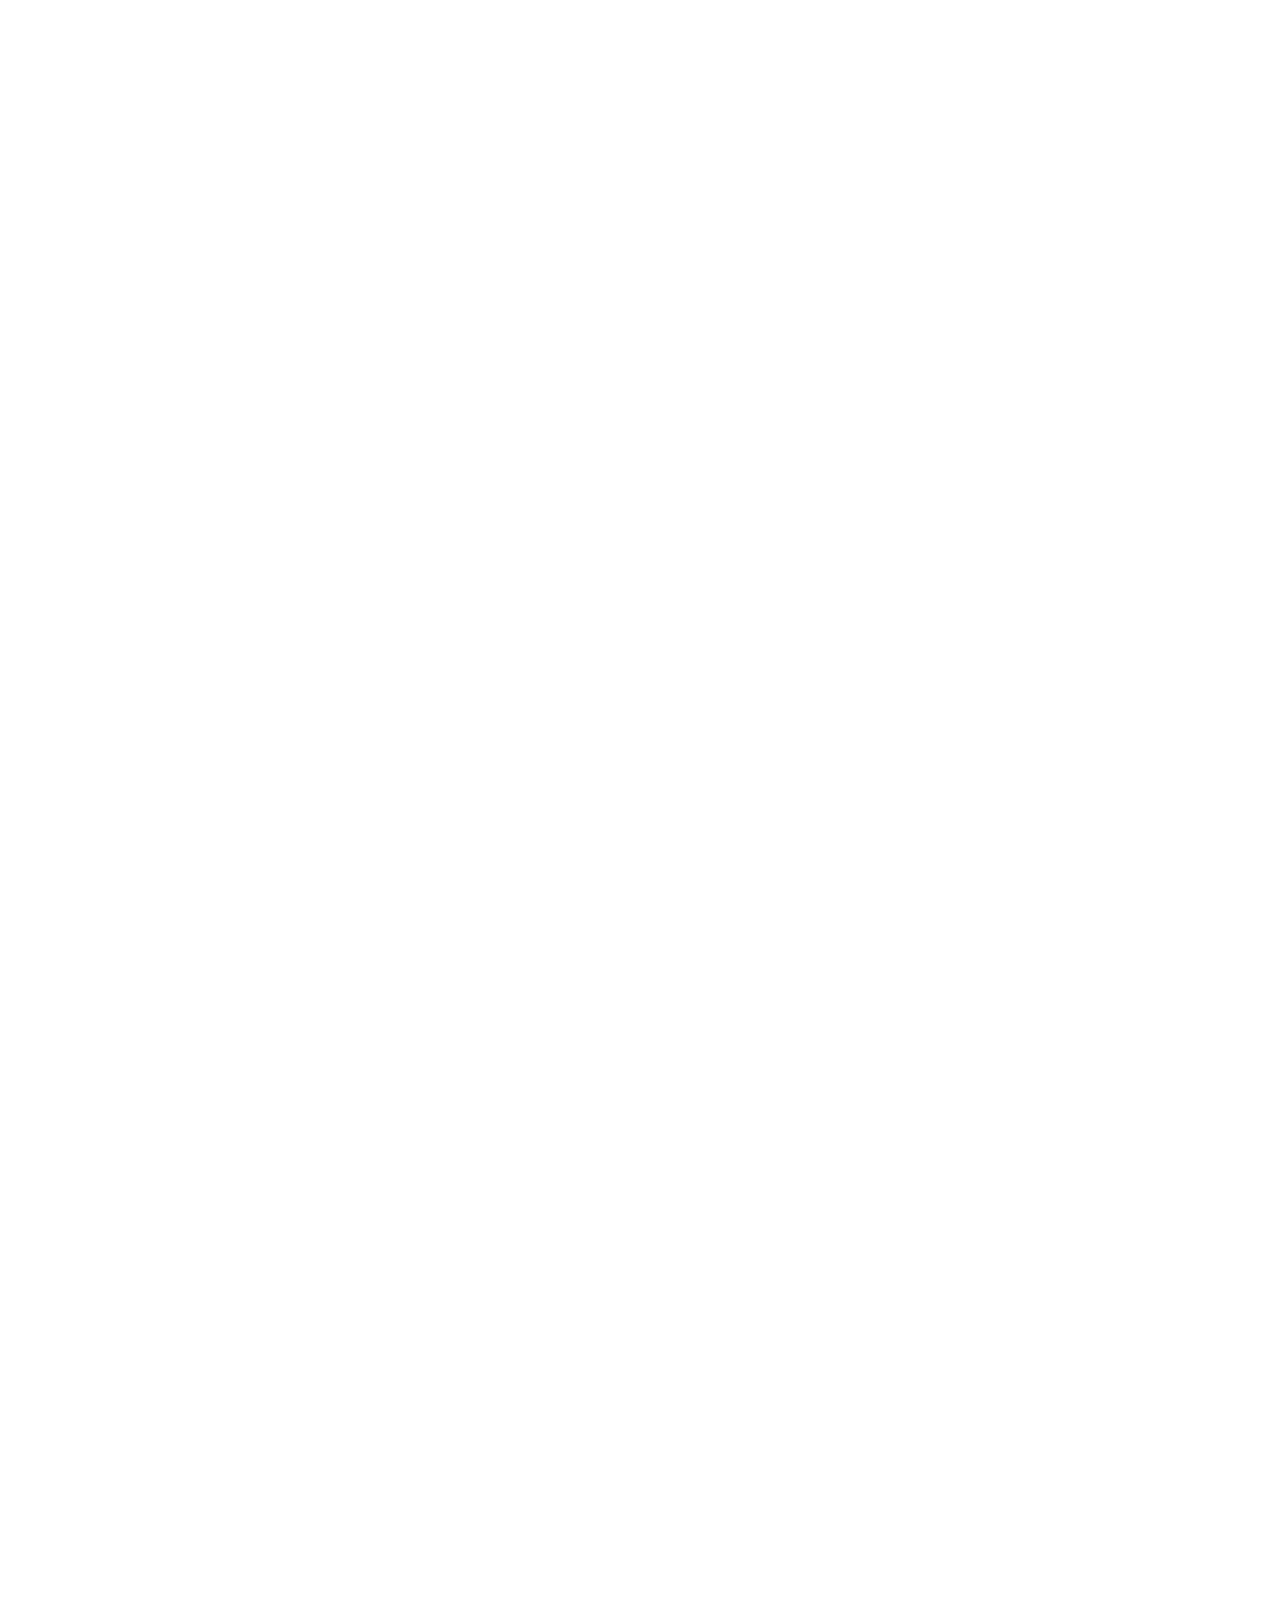
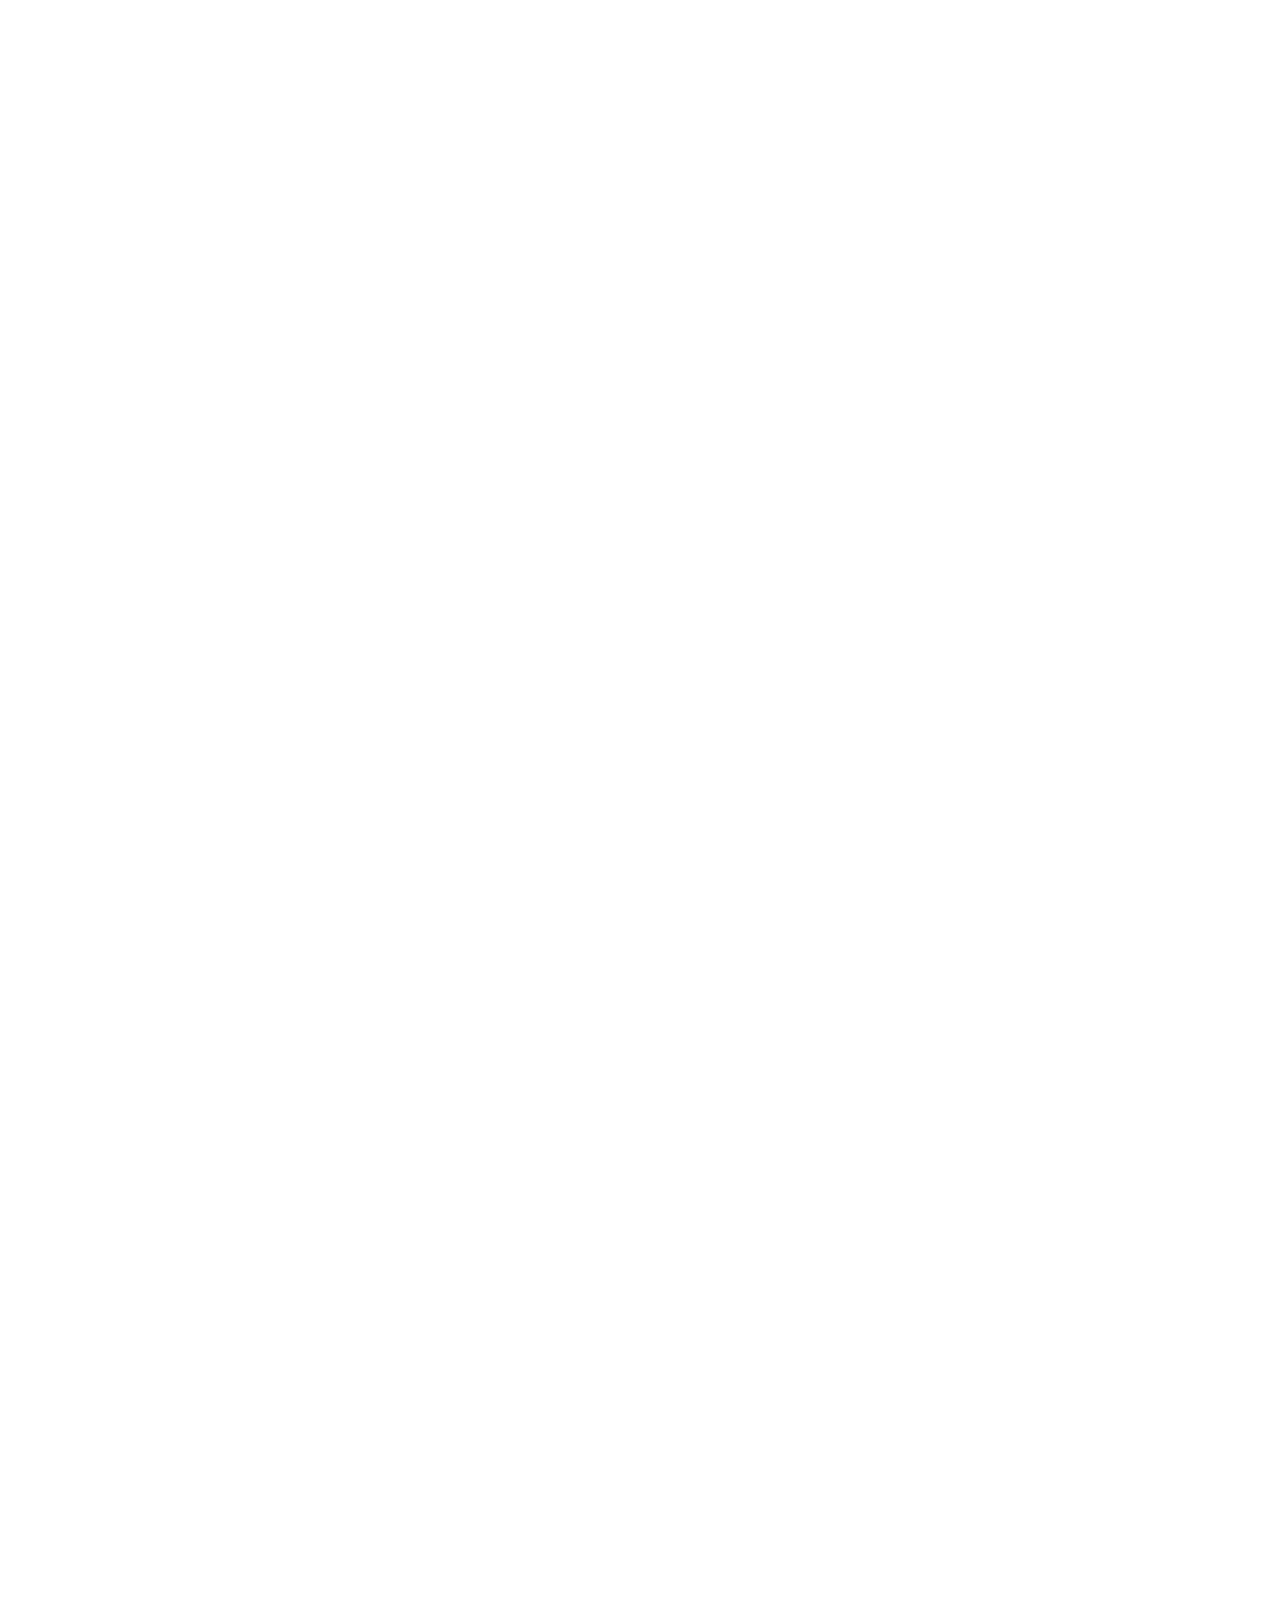
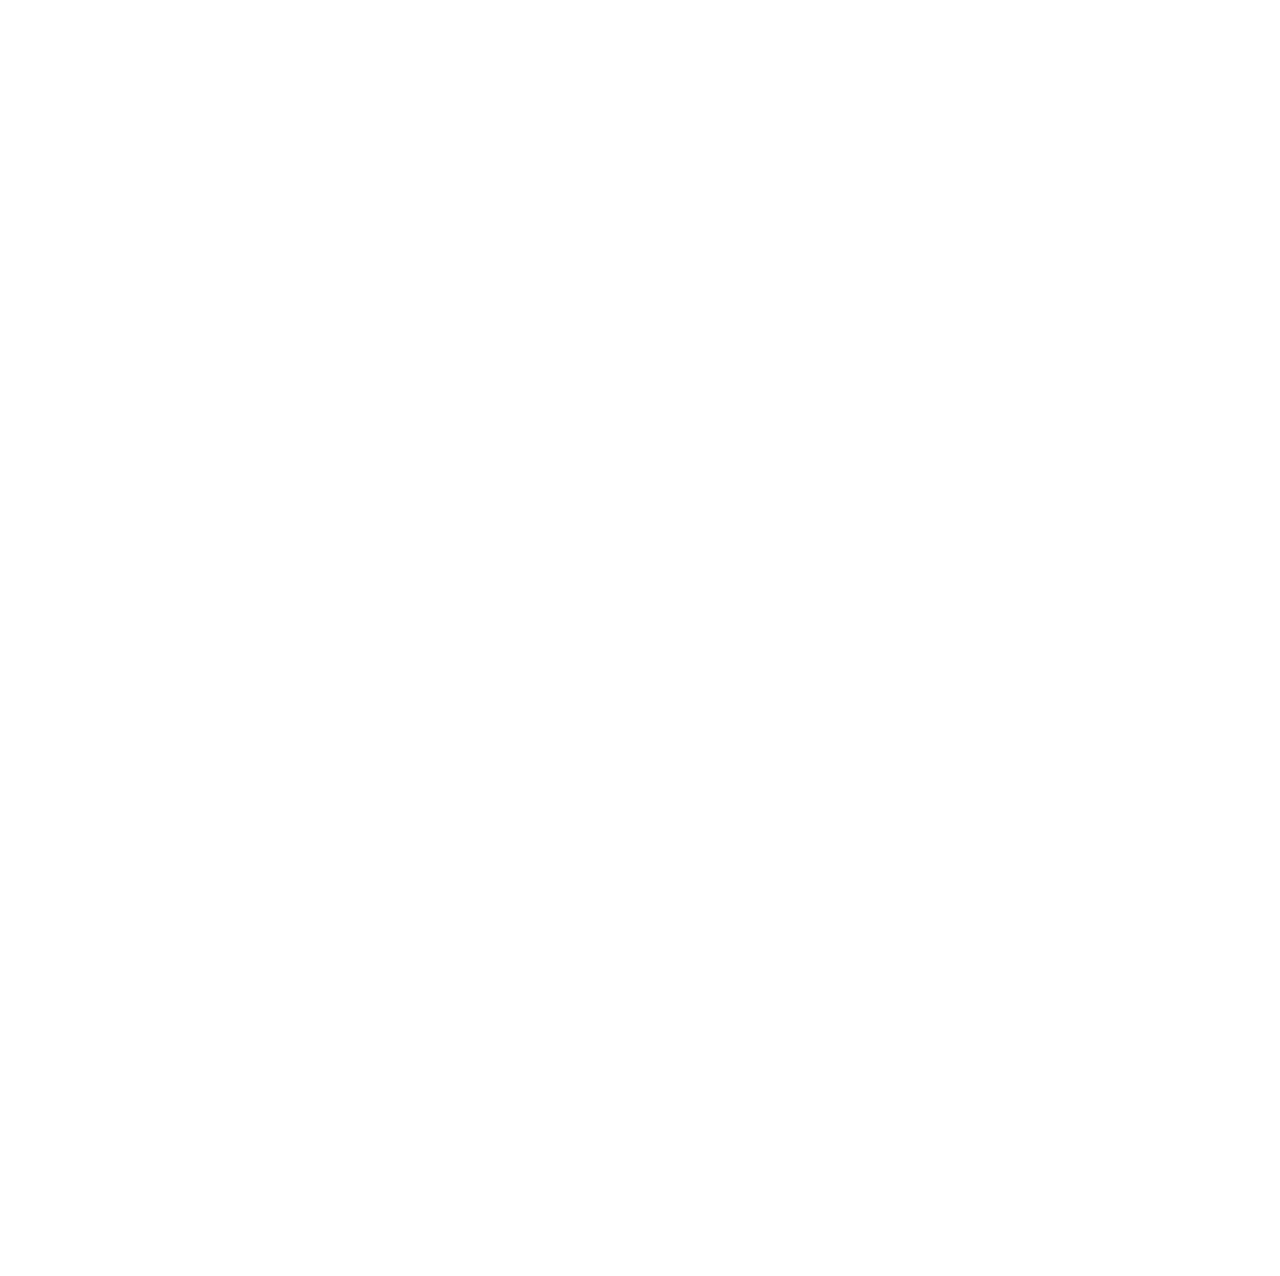
==== about.html @ f7b5b07b "first commit, template structure up" ====
<!DOCTYPE html>
<html lang="en">

<head>
    <!-- GENERAL -->
    <meta charset="UTF-8">
    <title>Amandalynn Jones</title>
    <meta name="viewport" content="width=device-width, initial-scale=1">
    <meta name="generator" content="HTML5 Template">

    <!-- OTHER CSS STYLES -->
    <link rel="stylesheet" href="css/bootstrap.min.css">
    <link rel="stylesheet" href="css/bootstrap-theme.min.css">
    <link rel="stylesheet" href="css/elegant-font.css">
    <link rel="stylesheet" href="css/custom-icons.css">
    <link rel="stylesheet" href="css/magnific-popup.css">
    <link rel="stylesheet" href="css/animsition.min.css">
    <link rel="stylesheet" href="css/owl.carousel.css">

    <!-- THEME CSS STYLES -->
    <link rel="stylesheet" href="css/styles.css">

    <!-- FAVICON -->
    <link rel="shortcut icon" type="image/x-icon" href="images/favicon.ico">

    <!--[if lt IE 9]>
    <script src="//cdnjs.cloudflare.com/ajax/libs/html5shiv/3.7.2/html5shiv.min.js"></script>
    <![endif]-->
</head>

<body class="animsition">
<!-- OVERLAY NAVIGATION -->
<div id="nav_overlay" class="menu_overlay">

    <div class="nav-overlay-header">
        <div class="container">
            <div class="row">
                <div class="col-xs-12">
                    <div class="menu close_btn">
                        <a href="#">
                            <span data-icon="&#x4d;"></span>
                        </a>
                    </div>
                </div>
            </div>
        </div>
    </div>

    <div class="nav-overlay-content">
        <div class="container">
            <div class="row">
                <div class="col-xs-12">
                    <nav>
                        <ul>
                            <li><a href="index.html" title="Start">Home</a></li>
                            <li><a href="gallery-categories.html" title="Photos">Photos</a></li>
                            <li><a href="blog.html" title="Blog">Blog</a></li>
                            <li><a href="contact.html" title="Contact">Contact</a></li>
                            <li class="active"><a href="about.html" title="About me">About me</a></li>
                        </ul>
                    </nav>
                </div>
            </div>
        </div>
    </div>

    <footer class="menu_footer">
        <div class="container">
            <div class="row">
                <div class="col-xs-12">

                    <!-- Copyright informations -->
                    <!-- <div class="copyright">
                        <p>Made by <a href="https://themeforest.net/user/prestahome" title="PrestaHome">PrestaHome</a> . All rights reserved
                            2016
                        </p> -->
                    </div>
                </div>
            </div>
        </div>
    </footer>

</div>
<!-- end OVERLAY NAVIGATION -->


<!-- HEADER -->
<header>
    <div class="container">
        <div class="row">
            <div class="col-xs-12">
                <div class="logo"><a href="index.html" title="Best">AJ</a></div>
                <div class="menu">
                        <a href="#">
                            <span data-icon="&#x61;"></span>
                        </a>
                    </div>
            </div>
        </div>
    </div>
</header>
<!-- end HEADER -->


<!-- MY NAME IS -->
<section class="mynameis">
    <div class="container">
        <div class="row">

            <div class="section-title">
              <h2><span id="slider-animation-2"></span></h2>
              <hr class="small-line">
              <h1>Amandalynn <strong>Jones</strong></h1>


            </div>

            <div class="col-lg-offset-2 col-lg-8 col-sm-offset-1 col-sm-10 col-xs-12">
                <p class="mynameis-txt">
                    Lorem ipsum dolor sit amet, consectetur adipisicing elit, sed do eiusmod tempor incididunt ut labore
                    et dolore magna aliqua. Ut enim ad minim veniam, quis nostrud exercitation ullamco laboris nisi ut
                    aliquip ex ea commodo consequat. Duis aute irure dolor in reprehenderit in voluptate velit esse
                    cillum dolore eu fugiat nulla pariatur. Excepteur sint occaecat cupidatat non proident, sunt in
                    culpa qui officia deserunt mollit anim id est laborum. Sed ut perspiciatis unde omnis iste natus
                    error sit voluptatem accusantium doloremque laudantium.
                </p>

                <img src="images/amanda.jpg" data-rjs="2" alt="Amandalynn Jones">
            </div>

        </div>
    </div>
</section>
<!-- end MY NAME IS -->

<!-- I CAN -->
<section class="ican">
    <div class="container">
        <div class="row">

            <div class="section-title">
                <h1>Skills</h1>
            </div>

            <ul class="ican-nav col-xs-12">
                <li>
                    <a href="#" title="Portraits">
                        <span class="icon-male-user"></span>
                        <h2>Marketing</h2>
                    </a>
                </li>
                <li class="active" title="Photo Session">
                    <a href="#">
                        <span class="icon-photo"></span>
                        <h2>Photography</h2>
                    </a>
                </li>
                <li>
                    <a href="#" title="Retouch">
                        <span class="icon-note"></span>
                        <h2>Design</h2>
                    </a>
                </li>
                <li>
                    <a href="#" title="Albums">
                        <span class="icon-opened-book"></span>
                        <h2>Writing</h2>
                    </a>
                </li>
            </ul>

            <div class="ican-content col-sm-offset-1 col-sm-10 col-xs-12">
                <p>
                    Lorem ipsum dolor sit amet, consectetur adipisicing elit, sed do eiusmod tempor incididunt ut labore
                    et dolore magna aliqua. Ut enim ad minim veniam, quis nostrud exercitation ullamco laboris nisi ut
                    aliquip ex ea commodo consequat. Duis aute irure dolor in reprehenderit in voluptate velit esse
                    cillum dolore eu fugiat nulla pariatur. Excepteur sint occaecat cupidatat non proident.
                </p>
                <img src="images/ican-portraits.jpg" data-rjs="2" alt="Portrait">
            </div>

        </div>
    </div>
</section>
<!-- end I CAN -->


<!-- WHAT CLIENTS SAY -->
<div class="cv-opinion">
    <div class="container">
        <div class="row">

            <section class="cv col-sm-6 col-xs-12">
                <div>
                    <img src="images/my-cv.jpg" data-rjs="2" alt="Cv">
                </div>
                <h2>My<span>CV</span></h2>
                <a class="animsition-link btn-normal" href="#" title="Download CV">Download</a>
            </section>

            <section class="col-sm-6 col-xs-12">
                <div class="opinion">
                    <div class="section-title">
                        <h1 class="section-title">What my clients say</h1>
                    </div>
                    <div class="opinions">
                        <blockquote>
                            <p><span class="addition">“L</span>orem ipsum dolor sit amet, consectetur adipisicing
                                elit,
                                sed do eiusmod tempor incididunt
                                ut labore et dolore magna aliqua. Ut enim ad minim veniam, quis nostrud. Duis aute
                                irure
                                dolor in reprehenderit in voluptate velit esse cillum dolore eu fugiat nulla
                                pariatur."
                                <span class="author">- Cristiano Ronaldo</span></p>
                        </blockquote>
                        <blockquote>
                            <p><span class="addition">“L</span>orem ipsum dolor sit amet, consectetur adipisicing
                                elit,
                                sed do eiusmod tempor incididunt
                                ut labore et dolore magna aliqua. Ut enim ad minim veniam, quis nostrud. Duis aute
                                irure
                                dolor in reprehenderit in voluptate velit esse cillum dolore eu fugiat nulla
                                pariatur."
                                <span class="author">- Cristiano Ronaldo</span></p>
                        </blockquote>
                        <blockquote>
                            <p><span class="addition">“L</span>orem ipsum dolor sit amet, consectetur adipisicing
                                elit,
                                sed do eiusmod tempor incididunt
                                ut labore et dolore magna aliqua. Ut enim ad minim veniam, quis nostrud. Duis aute
                                irure
                                dolor in reprehenderit in voluptate velit esse cillum dolore eu fugiat nulla
                                pariatur."
                                <span class="author">- Cristiano Ronaldo</span></p>
                        </blockquote>
                    </div>
                </div>

            </section>

        </div>
    </div>
</div>
<!-- end WHAT CLIENTS SAY -->

<!-- SOCIALS -->
<section class="socials">
    <div class="container">

        <div class="section-title">
            <h1>Socials</h1>
        </div>

        <ul class="row">
            <li class="col-md-3 col-xs-6">
                <span class="icon icon-facebook"></span>
                <div>
                    <p class="nickname"><a href="#" title="Facebook Profile best.09">best.09</a></p>
                    <p class="social-type">Facebook</p>
                    <a href="#"><span data-icon="&#xe106;"></span> Like me!</a>
                </div>
            </li>
            <li class="col-md-3 col-xs-6">
                <span class="icon icon-twitter"></span>
                <div>
                    <p class="nickname"><a href="#" title="Twitter Profile best.09">mylogin</a></p>
                    <p class="social-type">Twitter</p>
                    <a href="#"><span class="icon-twitter"></span> Tweet it!</a>
                </div>
            </li>
            <li class="col-md-3 col-xs-6">
                <span class="icon icon-dribbble"></span>
                <div>
                    <p class="nickname"><a href="#" title="Dribbble Profile best.09">best009</a></p>
                    <p class="social-type">Dribbble</p>
                    <a href="#"><span data-icon="&#x24;"></span> Follow me!</a>
                </div>
            </li>
            <li class="col-md-3 col-xs-6">
                <span class="icon icon-youtube"></span>
                <div>
                    <p class="nickname"><a href="#" title="Youtube Profile best.09">mylogin</a></p>
                    <p class="social-type">Youtube</p>
                    <a href="#"><span data-icon="&#x24;"></span> Subscribe!</a>
                </div>
            </li>
        </ul>

    </div>
</section>
<!-- end SOCIALS -->


<!-- SECTION -->
<section class="newsletter">
    <div class="container">
        <div class="section-wrapper col-xs-12">

            <div class="section-title">
                <h1>Connect</h1>
            </div>

            <!-- Newsletter Form -->
            <form id="newsletter-form" action="" method="get">
                <div class="row">
                    <div class="col-md-offset-4 col-md-4 col-sm-offset-3 col-sm-6 col-xs-offset-1 col-xs-10">
                        <input id="email" class="form-field" name="email" type="email" placeholder="Your Email">
                    </div>
                    <div class="more col-xs-12">
                        <a class="animsition-link btn-normal btn-grey" href="#" title="Subscribe me">Stick With Me</a>
                    </div>
                </div>
            </form>

        </div>
    </div>
</section>
<!-- end SECTION -->

<div class="clear">

</div>


<!-- FOOTER -->
<footer>
    <div class="container">
        <div class="row">
            <div class="col-xs-12">
                <!-- Logo -->
                <div class="logo"><a href="index.html" title="Best">AJ</a></div>

                <!-- Social icons -->
                <div class="socials">
                    <ul>
                        <li><a href="#" title="Facebook"><span data-icon="&#xe093;"></span></a></li>
                        <li><a href="#" title="Twitter"><span data-icon="&#xe094;"></span></a></li>
                        <li><a href="#" title="Instagram"><span data-icon="&#xe09a;"></span></a></li>
                        <!-- <li><a href="#" title="Dribbble"><span data-icon="&#xe09b;"></span></a></li> -->
                        <li><a href="#" title="Flickr"><span data-icon="&#xe0a6;"></span></a></li>
                        <li><a href="#" title="LinkedIn"><span data-icon="&#xe09d;"></span></a></li>
                        <li><a href="#" title="Pinterest"><span data-icon="&#xe095;"></span></a></li>
                    </ul>
                </div>

                <!-- Contact details -->
                <address class="footer-contact">
                    <p>+1 808-008-0008, amandalynn@fakeemail.com</p>
                    <p>4678 poopy butt, 90001 Los Angeles</p>
                </address>

                <!-- Copyright informations -->
                <div class="copyright">
                    <p>Aestheke Inc</p>
                </div>
            </div>
        </div>
    </div>
</footer>
<!-- end FOOTER -->


<!-- JAVASCRIPT PLUGINS -->
<script type="text/javascript" src="js/jquery-1.12.0.min.js"></script>
<script type="text/javascript" src="js/jquery.magnific-popup.min.js"></script>
<script type="text/javascript" src="js/typed.js"></script>
<script type="text/javascript" src="js/animsition.min.js"></script>
<script type="text/javascript" src="js/owl.carousel.min.js"></script>
<script type="text/javascript" src="js/masonry.pkgd.min.js"></script>
<script type="text/javascript" src="js/retina.min.js"></script>

<!-- THEME JAVASCRIPT -->
<script type="text/javascript" src="js/main.js"></script>

</body>

</html>
---- css/elegant-font.css ----
@font-face {
	font-family: 'ElegantIcons';
	src:url('fonts/ElegantIcons.eot');
	src:url('fonts/ElegantIcons.eot?#iefix') format('embedded-opentype'),
		url('fonts/ElegantIcons.woff') format('woff'),
		url('fonts/ElegantIcons.ttf') format('truetype'),
		url('fonts/ElegantIcons.svg#ElegantIcons') format('svg');
	font-weight: normal;
	font-style: normal;
}

/* Use the following CSS code if you want to use data attributes for inserting your icons */
[data-icon]:before {
	font-family: 'ElegantIcons';
	content: attr(data-icon);
	speak: none;
	font-weight: normal;
	font-variant: normal;
	text-transform: none;
	line-height: 1;
	-webkit-font-smoothing: antialiased;
	-moz-osx-font-smoothing: grayscale;
}

/* Use the following CSS code if you want to have a class per icon */
/*
Instead of a list of all class selectors,
you can use the generic selector below, but it's slower:
[class*="your-class-prefix"] {
*/
.arrow_up, .arrow_down, .arrow_left, .arrow_right, .arrow_left-up, .arrow_right-up, .arrow_right-down, .arrow_left-down, .arrow-up-down, .arrow_up-down_alt, .arrow_left-right_alt, .arrow_left-right, .arrow_expand_alt2, .arrow_expand_alt, .arrow_condense, .arrow_expand, .arrow_move, .arrow_carrot-up, .arrow_carrot-down, .arrow_carrot-left, .arrow_carrot-right, .arrow_carrot-2up, .arrow_carrot-2down, .arrow_carrot-2left, .arrow_carrot-2right, .arrow_carrot-up_alt2, .arrow_carrot-down_alt2, .arrow_carrot-left_alt2, .arrow_carrot-right_alt2, .arrow_carrot-2up_alt2, .arrow_carrot-2down_alt2, .arrow_carrot-2left_alt2, .arrow_carrot-2right_alt2, .arrow_triangle-up, .arrow_triangle-down, .arrow_triangle-left, .arrow_triangle-right, .arrow_triangle-up_alt2, .arrow_triangle-down_alt2, .arrow_triangle-left_alt2, .arrow_triangle-right_alt2, .arrow_back, .icon_minus-06, .icon_plus, .icon_close, .icon_check, .icon_minus_alt2, .icon_plus_alt2, .icon_close_alt2, .icon_check_alt2, .icon_zoom-out_alt, .icon_zoom-in_alt, .icon_search, .icon_box-empty, .icon_box-selected, .icon_minus-box, .icon_plus-box, .icon_box-checked, .icon_circle-empty, .icon_circle-slelected, .icon_stop_alt2, .icon_stop, .icon_pause_alt2, .icon_pause, .icon_menu, .icon_menu-square_alt2, .icon_menu-circle_alt2, .icon_ul, .icon_ol, .icon_adjust-horiz, .icon_adjust-vert, .icon_document_alt, .icon_documents_alt, .icon_pencil, .icon_pencil-edit_alt, .icon_pencil-edit, .icon_folder-alt, .icon_folder-open_alt, .icon_folder-add_alt, .icon_info_alt, .icon_error-oct_alt, .icon_error-circle_alt, .icon_error-triangle_alt, .icon_question_alt2, .icon_question, .icon_comment_alt, .icon_chat_alt, .icon_vol-mute_alt, .icon_volume-low_alt, .icon_volume-high_alt, .icon_quotations, .icon_quotations_alt2, .icon_clock_alt, .icon_lock_alt, .icon_lock-open_alt, .icon_key_alt, .icon_cloud_alt, .icon_cloud-upload_alt, .icon_cloud-download_alt, .icon_image, .icon_images, .icon_lightbulb_alt, .icon_gift_alt, .icon_house_alt, .icon_genius, .icon_mobile, .icon_tablet, .icon_laptop, .icon_desktop, .icon_camera_alt, .icon_mail_alt, .icon_cone_alt, .icon_ribbon_alt, .icon_bag_alt, .icon_creditcard, .icon_cart_alt, .icon_paperclip, .icon_tag_alt, .icon_tags_alt, .icon_trash_alt, .icon_cursor_alt, .icon_mic_alt, .icon_compass_alt, .icon_pin_alt, .icon_pushpin_alt, .icon_map_alt, .icon_drawer_alt, .icon_toolbox_alt, .icon_book_alt, .icon_calendar, .icon_film, .icon_table, .icon_contacts_alt, .icon_headphones, .icon_lifesaver, .icon_piechart, .icon_refresh, .icon_link_alt, .icon_link, .icon_loading, .icon_blocked, .icon_archive_alt, .icon_heart_alt, .icon_star_alt, .icon_star-half_alt, .icon_star, .icon_star-half, .icon_tools, .icon_tool, .icon_cog, .icon_cogs, .arrow_up_alt, .arrow_down_alt, .arrow_left_alt, .arrow_right_alt, .arrow_left-up_alt, .arrow_right-up_alt, .arrow_right-down_alt, .arrow_left-down_alt, .arrow_condense_alt, .arrow_expand_alt3, .arrow_carrot_up_alt, .arrow_carrot-down_alt, .arrow_carrot-left_alt, .arrow_carrot-right_alt, .arrow_carrot-2up_alt, .arrow_carrot-2dwnn_alt, .arrow_carrot-2left_alt, .arrow_carrot-2right_alt, .arrow_triangle-up_alt, .arrow_triangle-down_alt, .arrow_triangle-left_alt, .arrow_triangle-right_alt, .icon_minus_alt, .icon_plus_alt, .icon_close_alt, .icon_check_alt, .icon_zoom-out, .icon_zoom-in, .icon_stop_alt, .icon_menu-square_alt, .icon_menu-circle_alt, .icon_document, .icon_documents, .icon_pencil_alt, .icon_folder, .icon_folder-open, .icon_folder-add, .icon_folder_upload, .icon_folder_download, .icon_info, .icon_error-circle, .icon_error-oct, .icon_error-triangle, .icon_question_alt, .icon_comment, .icon_chat, .icon_vol-mute, .icon_volume-low, .icon_volume-high, .icon_quotations_alt, .icon_clock, .icon_lock, .icon_lock-open, .icon_key, .icon_cloud, .icon_cloud-upload, .icon_cloud-download, .icon_lightbulb, .icon_gift, .icon_house, .icon_camera, .icon_mail, .icon_cone, .icon_ribbon, .icon_bag, .icon_cart, .icon_tag, .icon_tags, .icon_trash, .icon_cursor, .icon_mic, .icon_compass, .icon_pin, .icon_pushpin, .icon_map, .icon_drawer, .icon_toolbox, .icon_book, .icon_contacts, .icon_archive, .icon_heart, .icon_profile, .icon_group, .icon_grid-2x2, .icon_grid-3x3, .icon_music, .icon_pause_alt, .icon_phone, .icon_upload, .icon_download, .social_facebook, .social_twitter, .social_pinterest, .social_googleplus, .social_tumblr, .social_tumbleupon, .social_wordpress, .social_instagram, .social_dribbble, .social_vimeo, .social_linkedin, .social_rss, .social_deviantart, .social_share, .social_myspace, .social_skype, .social_youtube, .social_picassa, .social_googledrive, .social_flickr, .social_blogger, .social_spotify, .social_delicious, .social_facebook_circle, .social_twitter_circle, .social_pinterest_circle, .social_googleplus_circle, .social_tumblr_circle, .social_stumbleupon_circle, .social_wordpress_circle, .social_instagram_circle, .social_dribbble_circle, .social_vimeo_circle, .social_linkedin_circle, .social_rss_circle, .social_deviantart_circle, .social_share_circle, .social_myspace_circle, .social_skype_circle, .social_youtube_circle, .social_picassa_circle, .social_googledrive_alt2, .social_flickr_circle, .social_blogger_circle, .social_spotify_circle, .social_delicious_circle, .social_facebook_square, .social_twitter_square, .social_pinterest_square, .social_googleplus_square, .social_tumblr_square, .social_stumbleupon_square, .social_wordpress_square, .social_instagram_square, .social_dribbble_square, .social_vimeo_square, .social_linkedin_square, .social_rss_square, .social_deviantart_square, .social_share_square, .social_myspace_square, .social_skype_square, .social_youtube_square, .social_picassa_square, .social_googledrive_square, .social_flickr_square, .social_blogger_square, .social_spotify_square, .social_delicious_square, .icon_printer, .icon_calulator, .icon_building, .icon_floppy, .icon_drive, .icon_search-2, .icon_id, .icon_id-2, .icon_puzzle, .icon_like, .icon_dislike, .icon_mug, .icon_currency, .icon_wallet, .icon_pens, .icon_easel, .icon_flowchart, .icon_datareport, .icon_briefcase, .icon_shield, .icon_percent, .icon_globe, .icon_globe-2, .icon_target, .icon_hourglass, .icon_balance, .icon_rook, .icon_printer-alt, .icon_calculator_alt, .icon_building_alt, .icon_floppy_alt, .icon_drive_alt, .icon_search_alt, .icon_id_alt, .icon_id-2_alt, .icon_puzzle_alt, .icon_like_alt, .icon_dislike_alt, .icon_mug_alt, .icon_currency_alt, .icon_wallet_alt, .icon_pens_alt, .icon_easel_alt, .icon_flowchart_alt, .icon_datareport_alt, .icon_briefcase_alt, .icon_shield_alt, .icon_percent_alt, .icon_globe_alt, .icon_clipboard {
	font-family: 'ElegantIcons';
	speak: none;
	font-style: normal;
	font-weight: normal;
	font-variant: normal;
	text-transform: none;
	line-height: 1;
	-webkit-font-smoothing: antialiased;
}
.arrow_up:before {
	content: "\21";
}
.arrow_down:before {
	content: "\22";
}
.arrow_left:before {
	content: "\23";
}
.arrow_right:before {
	content: "\24";
}
.arrow_left-up:before {
	content: "\25";
}
.arrow_right-up:before {
	content: "\26";
}
.arrow_right-down:before {
	content: "\27";
}
.arrow_left-down:before {
	content: "\28";
}
.arrow-up-down:before {
	content: "\29";
}
.arrow_up-down_alt:before {
	content: "\2a";
}
.arrow_left-right_alt:before {
	content: "\2b";
}
.arrow_left-right:before {
	content: "\2c";
}
.arrow_expand_alt2:before {
	content: "\2d";
}
.arrow_expand_alt:before {
	content: "\2e";
}
.arrow_condense:before {
	content: "\2f";
}
.arrow_expand:before {
	content: "\30";
}
.arrow_move:before {
	content: "\31";
}
.arrow_carrot-up:before {
	content: "\32";
}
.arrow_carrot-down:before {
	content: "\33";
}
.arrow_carrot-left:before {
	content: "\34";
}
.arrow_carrot-right:before {
	content: "\35";
}
.arrow_carrot-2up:before {
	content: "\36";
}
.arrow_carrot-2down:before {
	content: "\37";
}
.arrow_carrot-2left:before {
	content: "\38";
}
.arrow_carrot-2right:before {
	content: "\39";
}
.arrow_carrot-up_alt2:before {
	content: "\3a";
}
.arrow_carrot-down_alt2:before {
	content: "\3b";
}
.arrow_carrot-left_alt2:before {
	content: "\3c";
}
.arrow_carrot-right_alt2:before {
	content: "\3d";
}
.arrow_carrot-2up_alt2:before {
	content: "\3e";
}
.arrow_carrot-2down_alt2:before {
	content: "\3f";
}
.arrow_carrot-2left_alt2:before {
	content: "\40";
}
.arrow_carrot-2right_alt2:before {
	content: "\41";
}
.arrow_triangle-up:before {
	content: "\42";
}
.arrow_triangle-down:before {
	content: "\43";
}
.arrow_triangle-left:before {
	content: "\44";
}
.arrow_triangle-right:before {
	content: "\45";
}
.arrow_triangle-up_alt2:before {
	content: "\46";
}
.arrow_triangle-down_alt2:before {
	content: "\47";
}
.arrow_triangle-left_alt2:before {
	content: "\48";
}
.arrow_triangle-right_alt2:before {
	content: "\49";
}
.arrow_back:before {
	content: "\4a";
}
.icon_minus-06:before {
	content: "\4b";
}
.icon_plus:before {
	content: "\4c";
}
.icon_close:before {
	content: "\4d";
}
.icon_check:before {
	content: "\4e";
}
.icon_minus_alt2:before {
	content: "\4f";
}
.icon_plus_alt2:before {
	content: "\50";
}
.icon_close_alt2:before {
	content: "\51";
}
.icon_check_alt2:before {
	content: "\52";
}
.icon_zoom-out_alt:before {
	content: "\53";
}
.icon_zoom-in_alt:before {
	content: "\54";
}
.icon_search:before {
	content: "\55";
}
.icon_box-empty:before {
	content: "\56";
}
.icon_box-selected:before {
	content: "\57";
}
.icon_minus-box:before {
	content: "\58";
}
.icon_plus-box:before {
	content: "\59";
}
.icon_box-checked:before {
	content: "\5a";
}
.icon_circle-empty:before {
	content: "\5b";
}
.icon_circle-slelected:before {
	content: "\5c";
}
.icon_stop_alt2:before {
	content: "\5d";
}
.icon_stop:before {
	content: "\5e";
}
.icon_pause_alt2:before {
	content: "\5f";
}
.icon_pause:before {
	content: "\60";
}
.icon_menu:before {
	content: "\61";
}
.icon_menu-square_alt2:before {
	content: "\62";
}
.icon_menu-circle_alt2:before {
	content: "\63";
}
.icon_ul:before {
	content: "\64";
}
.icon_ol:before {
	content: "\65";
}
.icon_adjust-horiz:before {
	content: "\66";
}
.icon_adjust-vert:before {
	content: "\67";
}
.icon_document_alt:before {
	content: "\68";
}
.icon_documents_alt:before {
	content: "\69";
}
.icon_pencil:before {
	content: "\6a";
}
.icon_pencil-edit_alt:before {
	content: "\6b";
}
.icon_pencil-edit:before {
	content: "\6c";
}
.icon_folder-alt:before {
	content: "\6d";
}
.icon_folder-open_alt:before {
	content: "\6e";
}
.icon_folder-add_alt:before {
	content: "\6f";
}
.icon_info_alt:before {
	content: "\70";
}
.icon_error-oct_alt:before {
	content: "\71";
}
.icon_error-circle_alt:before {
	content: "\72";
}
.icon_error-triangle_alt:before {
	content: "\73";
}
.icon_question_alt2:before {
	content: "\74";
}
.icon_question:before {
	content: "\75";
}
.icon_comment_alt:before {
	content: "\76";
}
.icon_chat_alt:before {
	content: "\77";
}
.icon_vol-mute_alt:before {
	content: "\78";
}
.icon_volume-low_alt:before {
	content: "\79";
}
.icon_volume-high_alt:before {
	content: "\7a";
}
.icon_quotations:before {
	content: "\7b";
}
.icon_quotations_alt2:before {
	content: "\7c";
}
.icon_clock_alt:before {
	content: "\7d";
}
.icon_lock_alt:before {
	content: "\7e";
}
.icon_lock-open_alt:before {
	content: "\e000";
}
.icon_key_alt:before {
	content: "\e001";
}
.icon_cloud_alt:before {
	content: "\e002";
}
.icon_cloud-upload_alt:before {
	content: "\e003";
}
.icon_cloud-download_alt:before {
	content: "\e004";
}
.icon_image:before {
	content: "\e005";
}
.icon_images:before {
	content: "\e006";
}
.icon_lightbulb_alt:before {
	content: "\e007";
}
.icon_gift_alt:before {
	content: "\e008";
}
.icon_house_alt:before {
	content: "\e009";
}
.icon_genius:before {
	content: "\e00a";
}
.icon_mobile:before {
	content: "\e00b";
}
.icon_tablet:before {
	content: "\e00c";
}
.icon_laptop:before {
	content: "\e00d";
}
.icon_desktop:before {
	content: "\e00e";
}
.icon_camera_alt:before {
	content: "\e00f";
}
.icon_mail_alt:before {
	content: "\e010";
}
.icon_cone_alt:before {
	content: "\e011";
}
.icon_ribbon_alt:before {
	content: "\e012";
}
.icon_bag_alt:before {
	content: "\e013";
}
.icon_creditcard:before {
	content: "\e014";
}
.icon_cart_alt:before {
	content: "\e015";
}
.icon_paperclip:before {
	content: "\e016";
}
.icon_tag_alt:before {
	content: "\e017";
}
.icon_tags_alt:before {
	content: "\e018";
}
.icon_trash_alt:before {
	content: "\e019";
}
.icon_cursor_alt:before {
	content: "\e01a";
}
.icon_mic_alt:before {
	content: "\e01b";
}
.icon_compass_alt:before {
	content: "\e01c";
}
.icon_pin_alt:before {
	content: "\e01d";
}
.icon_pushpin_alt:before {
	content: "\e01e";
}
.icon_map_alt:before {
	content: "\e01f";
}
.icon_drawer_alt:before {
	content: "\e020";
}
.icon_toolbox_alt:before {
	content: "\e021";
}
.icon_book_alt:before {
	content: "\e022";
}
.icon_calendar:before {
	content: "\e023";
}
.icon_film:before {
	content: "\e024";
}
.icon_table:before {
	content: "\e025";
}
.icon_contacts_alt:before {
	content: "\e026";
}
.icon_headphones:before {
	content: "\e027";
}
.icon_lifesaver:before {
	content: "\e028";
}
.icon_piechart:before {
	content: "\e029";
}
.icon_refresh:before {
	content: "\e02a";
}
.icon_link_alt:before {
	content: "\e02b";
}
.icon_link:before {
	content: "\e02c";
}
.icon_loading:before {
	content: "\e02d";
}
.icon_blocked:before {
	content: "\e02e";
}
.icon_archive_alt:before {
	content: "\e02f";
}
.icon_heart_alt:before {
	content: "\e030";
}
.icon_star_alt:before {
	content: "\e031";
}
.icon_star-half_alt:before {
	content: "\e032";
}
.icon_star:before {
	content: "\e033";
}
.icon_star-half:before {
	content: "\e034";
}
.icon_tools:before {
	content: "\e035";
}
.icon_tool:before {
	content: "\e036";
}
.icon_cog:before {
	content: "\e037";
}
.icon_cogs:before {
	content: "\e038";
}
.arrow_up_alt:before {
	content: "\e039";
}
.arrow_down_alt:before {
	content: "\e03a";
}
.arrow_left_alt:before {
	content: "\e03b";
}
.arrow_right_alt:before {
	content: "\e03c";
}
.arrow_left-up_alt:before {
	content: "\e03d";
}
.arrow_right-up_alt:before {
	content: "\e03e";
}
.arrow_right-down_alt:before {
	content: "\e03f";
}
.arrow_left-down_alt:before {
	content: "\e040";
}
.arrow_condense_alt:before {
	content: "\e041";
}
.arrow_expand_alt3:before {
	content: "\e042";
}
.arrow_carrot_up_alt:before {
	content: "\e043";
}
.arrow_carrot-down_alt:before {
	content: "\e044";
}
.arrow_carrot-left_alt:before {
	content: "\e045";
}
.arrow_carrot-right_alt:before {
	content: "\e046";
}
.arrow_carrot-2up_alt:before {
	content: "\e047";
}
.arrow_carrot-2dwnn_alt:before {
	content: "\e048";
}
.arrow_carrot-2left_alt:before {
	content: "\e049";
}
.arrow_carrot-2right_alt:before {
	content: "\e04a";
}
.arrow_triangle-up_alt:before {
	content: "\e04b";
}
.arrow_triangle-down_alt:before {
	content: "\e04c";
}
.arrow_triangle-left_alt:before {
	content: "\e04d";
}
.arrow_triangle-right_alt:before {
	content: "\e04e";
}
.icon_minus_alt:before {
	content: "\e04f";
}
.icon_plus_alt:before {
	content: "\e050";
}
.icon_close_alt:before {
	content: "\e051";
}
.icon_check_alt:before {
	content: "\e052";
}
.icon_zoom-out:before {
	content: "\e053";
}
.icon_zoom-in:before {
	content: "\e054";
}
.icon_stop_alt:before {
	content: "\e055";
}
.icon_menu-square_alt:before {
	content: "\e056";
}
.icon_menu-circle_alt:before {
	content: "\e057";
}
.icon_document:before {
	content: "\e058";
}
.icon_documents:before {
	content: "\e059";
}
.icon_pencil_alt:before {
	content: "\e05a";
}
.icon_folder:before {
	content: "\e05b";
}
.icon_folder-open:before {
	content: "\e05c";
}
.icon_folder-add:before {
	content: "\e05d";
}
.icon_folder_upload:before {
	content: "\e05e";
}
.icon_folder_download:before {
	content: "\e05f";
}
.icon_info:before {
	content: "\e060";
}
.icon_error-circle:before {
	content: "\e061";
}
.icon_error-oct:before {
	content: "\e062";
}
.icon_error-triangle:before {
	content: "\e063";
}
.icon_question_alt:before {
	content: "\e064";
}
.icon_comment:before {
	content: "\e065";
}
.icon_chat:before {
	content: "\e066";
}
.icon_vol-mute:before {
	content: "\e067";
}
.icon_volume-low:before {
	content: "\e068";
}
.icon_volume-high:before {
	content: "\e069";
}
.icon_quotations_alt:before {
	content: "\e06a";
}
.icon_clock:before {
	content: "\e06b";
}
.icon_lock:before {
	content: "\e06c";
}
.icon_lock-open:before {
	content: "\e06d";
}
.icon_key:before {
	content: "\e06e";
}
.icon_cloud:before {
	content: "\e06f";
}
.icon_cloud-upload:before {
	content: "\e070";
}
.icon_cloud-download:before {
	content: "\e071";
}
.icon_lightbulb:before {
	content: "\e072";
}
.icon_gift:before {
	content: "\e073";
}
.icon_house:before {
	content: "\e074";
}
.icon_camera:before {
	content: "\e075";
}
.icon_mail:before {
	content: "\e076";
}
.icon_cone:before {
	content: "\e077";
}
.icon_ribbon:before {
	content: "\e078";
}
.icon_bag:before {
	content: "\e079";
}
.icon_cart:before {
	content: "\e07a";
}
.icon_tag:before {
	content: "\e07b";
}
.icon_tags:before {
	content: "\e07c";
}
.icon_trash:before {
	content: "\e07d";
}
.icon_cursor:before {
	content: "\e07e";
}
.icon_mic:before {
	content: "\e07f";
}
.icon_compass:before {
	content: "\e080";
}
.icon_pin:before {
	content: "\e081";
}
.icon_pushpin:before {
	content: "\e082";
}
.icon_map:before {
	content: "\e083";
}
.icon_drawer:before {
	content: "\e084";
}
.icon_toolbox:before {
	content: "\e085";
}
.icon_book:before {
	content: "\e086";
}
.icon_contacts:before {
	content: "\e087";
}
.icon_archive:before {
	content: "\e088";
}
.icon_heart:before {
	content: "\e089";
}
.icon_profile:before {
	content: "\e08a";
}
.icon_group:before {
	content: "\e08b";
}
.icon_grid-2x2:before {
	content: "\e08c";
}
.icon_grid-3x3:before {
	content: "\e08d";
}
.icon_music:before {
	content: "\e08e";
}
.icon_pause_alt:before {
	content: "\e08f";
}
.icon_phone:before {
	content: "\e090";
}
.icon_upload:before {
	content: "\e091";
}
.icon_download:before {
	content: "\e092";
}
.social_facebook:before {
	content: "\e093";
}
.social_twitter:before {
	content: "\e094";
}
.social_pinterest:before {
	content: "\e095";
}
.social_googleplus:before {
	content: "\e096";
}
.social_tumblr:before {
	content: "\e097";
}
.social_tumbleupon:before {
	content: "\e098";
}
.social_wordpress:before {
	content: "\e099";
}
.social_instagram:before {
	content: "\e09a";
}
.social_dribbble:before {
	content: "\e09b";
}
.social_vimeo:before {
	content: "\e09c";
}
.social_linkedin:before {
	content: "\e09d";
}
.social_rss:before {
	content: "\e09e";
}
.social_deviantart:before {
	content: "\e09f";
}
.social_share:before {
	content: "\e0a0";
}
.social_myspace:before {
	content: "\e0a1";
}
.social_skype:before {
	content: "\e0a2";
}
.social_youtube:before {
	content: "\e0a3";
}
.social_picassa:before {
	content: "\e0a4";
}
.social_googledrive:before {
	content: "\e0a5";
}
.social_flickr:before {
	content: "\e0a6";
}
.social_blogger:before {
	content: "\e0a7";
}
.social_spotify:before {
	content: "\e0a8";
}
.social_delicious:before {
	content: "\e0a9";
}
.social_facebook_circle:before {
	content: "\e0aa";
}
.social_twitter_circle:before {
	content: "\e0ab";
}
.social_pinterest_circle:before {
	content: "\e0ac";
}
.social_googleplus_circle:before {
	content: "\e0ad";
}
.social_tumblr_circle:before {
	content: "\e0ae";
}
.social_stumbleupon_circle:before {
	content: "\e0af";
}
.social_wordpress_circle:before {
	content: "\e0b0";
}
.social_instagram_circle:before {
	content: "\e0b1";
}
.social_dribbble_circle:before {
	content: "\e0b2";
}
.social_vimeo_circle:before {
	content: "\e0b3";
}
.social_linkedin_circle:before {
	content: "\e0b4";
}
.social_rss_circle:before {
	content: "\e0b5";
}
.social_deviantart_circle:before {
	content: "\e0b6";
}
.social_share_circle:before {
	content: "\e0b7";
}
.social_myspace_circle:before {
	content: "\e0b8";
}
.social_skype_circle:before {
	content: "\e0b9";
}
.social_youtube_circle:before {
	content: "\e0ba";
}
.social_picassa_circle:before {
	content: "\e0bb";
}
.social_googledrive_alt2:before {
	content: "\e0bc";
}
.social_flickr_circle:before {
	content: "\e0bd";
}
.social_blogger_circle:before {
	content: "\e0be";
}
.social_spotify_circle:before {
	content: "\e0bf";
}
.social_delicious_circle:before {
	content: "\e0c0";
}
.social_facebook_square:before {
	content: "\e0c1";
}
.social_twitter_square:before {
	content: "\e0c2";
}
.social_pinterest_square:before {
	content: "\e0c3";
}
.social_googleplus_square:before {
	content: "\e0c4";
}
.social_tumblr_square:before {
	content: "\e0c5";
}
.social_stumbleupon_square:before {
	content: "\e0c6";
}
.social_wordpress_square:before {
	content: "\e0c7";
}
.social_instagram_square:before {
	content: "\e0c8";
}
.social_dribbble_square:before {
	content: "\e0c9";
}
.social_vimeo_square:before {
	content: "\e0ca";
}
.social_linkedin_square:before {
	content: "\e0cb";
}
.social_rss_square:before {
	content: "\e0cc";
}
.social_deviantart_square:before {
	content: "\e0cd";
}
.social_share_square:before {
	content: "\e0ce";
}
.social_myspace_square:before {
	content: "\e0cf";
}
.social_skype_square:before {
	content: "\e0d0";
}
.social_youtube_square:before {
	content: "\e0d1";
}
.social_picassa_square:before {
	content: "\e0d2";
}
.social_googledrive_square:before {
	content: "\e0d3";
}
.social_flickr_square:before {
	content: "\e0d4";
}
.social_blogger_square:before {
	content: "\e0d5";
}
.social_spotify_square:before {
	content: "\e0d6";
}
.social_delicious_square:before {
	content: "\e0d7";
}
.icon_printer:before {
	content: "\e103";
}
.icon_calulator:before {
	content: "\e0ee";
}
.icon_building:before {
	content: "\e0ef";
}
.icon_floppy:before {
	content: "\e0e8";
}
.icon_drive:before {
	content: "\e0ea";
}
.icon_search-2:before {
	content: "\e101";
}
.icon_id:before {
	content: "\e107";
}
.icon_id-2:before {
	content: "\e108";
}
.icon_puzzle:before {
	content: "\e102";
}
.icon_like:before {
	content: "\e106";
}
.icon_dislike:before {
	content: "\e0eb";
}
.icon_mug:before {
	content: "\e105";
}
.icon_currency:before {
	content: "\e0ed";
}
.icon_wallet:before {
	content: "\e100";
}
.icon_pens:before {
	content: "\e104";
}
.icon_easel:before {
	content: "\e0e9";
}
.icon_flowchart:before {
	content: "\e109";
}
.icon_datareport:before {
	content: "\e0ec";
}
.icon_briefcase:before {
	content: "\e0fe";
}
.icon_shield:before {
	content: "\e0f6";
}
.icon_percent:before {
	content: "\e0fb";
}
.icon_globe:before {
	content: "\e0e2";
}
.icon_globe-2:before {
	content: "\e0e3";
}
.icon_target:before {
	content: "\e0f5";
}
.icon_hourglass:before {
	content: "\e0e1";
}
.icon_balance:before {
	content: "\e0ff";
}
.icon_rook:before {
	content: "\e0f8";
}
.icon_printer-alt:before {
	content: "\e0fa";
}
.icon_calculator_alt:before {
	content: "\e0e7";
}
.icon_building_alt:before {
	content: "\e0fd";
}
.icon_floppy_alt:before {
	content: "\e0e4";
}
.icon_drive_alt:before {
	content: "\e0e5";
}
.icon_search_alt:before {
	content: "\e0f7";
}
.icon_id_alt:before {
	content: "\e0e0";
}
.icon_id-2_alt:before {
	content: "\e0fc";
}
.icon_puzzle_alt:before {
	content: "\e0f9";
}
.icon_like_alt:before {
	content: "\e0dd";
}
.icon_dislike_alt:before {
	content: "\e0f1";
}
.icon_mug_alt:before {
	content: "\e0dc";
}
.icon_currency_alt:before {
	content: "\e0f3";
}
.icon_wallet_alt:before {
	content: "\e0d8";
}
.icon_pens_alt:before {
	content: "\e0db";
}
.icon_easel_alt:before {
	content: "\e0f0";
}
.icon_flowchart_alt:before {
	content: "\e0df";
}
.icon_datareport_alt:before {
	content: "\e0f2";
}
.icon_briefcase_alt:before {
	content: "\e0f4";
}
.icon_shield_alt:before {
	content: "\e0d9";
}
.icon_percent_alt:before {
	content: "\e0da";
}
.icon_globe_alt:before {
	content: "\e0de";
}
.icon_clipboard:before {
	content: "\e0e6";
}


	.glyph {
		float: left;
		text-align: center;
		padding: .75em;
		margin: .4em 1.5em .75em 0;
		width: 6em;
text-shadow: none;
	}
        .glyph_big {
        font-size: 128px;
        color: #59c5dc;
        float: left;
        margin-right: 20px;
        }

        .glyph div { padding-bottom: 10px;}

	.glyph input {
		font-family: consolas, monospace;
		font-size: 12px;
		width: 100%;
		text-align: center;
		border: 0;
		box-shadow: 0 0 0 1px #ccc;
		padding: .2em;
                -moz-border-radius: 5px;
                -webkit-border-radius: 5px;
	}
	.centered {
		margin-left: auto;
		margin-right: auto;
	}
	.glyph .fs1 {
		font-size: 2em;
	}
---- css/custom-icons.css ----
/* Generated by Glyphter (http://www.glyphter.com) on  Tue Jul 26 2016*/
@font-face {
    font-family: 'custom icons';
    src: url('fonts/custom-icons.eot');
    src: url('fonts/custom-icons.eot?#iefix') format('embedded-opentype'),
         url('fonts/custom-icons.woff') format('woff'),
         url('fonts/custom-icons.ttf') format('truetype'),
         url('fonts/custom-icons.svg#custom-icons') format('svg');
    font-weight: normal;
    font-style: normal;
}
[class*='icon-']:before{
	display: inline-block;
   font-family: 'custom icons';
   font-style: normal;
   font-weight: normal;
   line-height: 1;
   -webkit-font-smoothing: antialiased;
   -moz-osx-font-smoothing: grayscale
}
.icon-male-user:before{content:'\0041';}
.icon-photo:before{content:'\0042';}
.icon-note:before{content:'\0043';}
.icon-dribbble:before{content:'\0044';}
.icon-facebook:before{content:'\0045';}
.icon-opened-book:before{content:'\0046';}
.icon-twitter:before{content:'\0047';}
.icon-youtube:before{content:'\0048';}
.icon-envelope:before{content:'\0049';}
.icon-pointer:before{content:'\004a';}
.icon-call-end:before{content:'\004b';}
---- css/styles.css ----
/*-----------------------------------------------------------------------------------
        Template Name: Best
        Author: Damian Komonski (htt://www.prestahome.com)
        Version: 1.0
-----------------------------------------------------------------------------------*/
/*-----------------------------------------------------------------------------------

[CONTENT]

1. Default Styles
---1.1 Buttons
---1.2 Forms
2. Body
---2.1 Header
---2.2 Slider
---2.3 Gallery
---2.4 Blog
------2.4.1 Article Preview
---2.5 Newsletter
---2.6 Footer
---2.7 Overlay Navigation
---2.8 About Me
3. External styles
---3.1 Typed.js

-----------------------------------------------------------------------------------*/
/*-------------------------------------- 1. Default Styles --------------------------------------*/
@import url(https://fonts.googleapis.com/css?family=Raleway:400,800,500,700&subset=latin,latin-ext);
.full_height {
  height: 100%; }

body {
  font-family: "Raleway", Arial, sans-serif;
  margin: 0;
  padding: 90px 0 0 0;
  color: #000; }

.no-padding {
  padding: 0; }

h1 {
  font-size: 38px;
  line-height: 44px;
  font-weight: 700;
  text-transform: uppercase;
  letter-spacing: 3px; }

h2 {
  font-size: 30px;
  line-height: 36px;
  font-weight: 700;
  text-transform: uppercase;
  letter-spacing: 3px; }

h3 {
  font-size: 24px;
  line-height: 30px;
  font-weight: 700;
  text-transform: uppercase;
  letter-spacing: 3px; }

h4 {
  font-size: 20px;
  line-height: 26px;
  font-weight: 700;
  text-transform: uppercase;
  letter-spacing: 3px; }

h5 {
  font-size: 15px;
  line-height: 20px;
  font-weight: 700;
  text-transform: uppercase;
  letter-spacing: 3px; }

p {
  font-size: 14px;
  line-height: 27px;
  letter-spacing: 1.5px; }

a {
  text-decoration: underline;
  font-weight: 700;
  color: #000;
  transition: color .2s; }
  a:hover {
    color: #9E9E9E;
    cursor: pointer; }
  a:focus {
    color: #000; }

a.btn-noborder {
  text-transform: uppercase;
  text-decoration: none;
  letter-spacing: 2px; }

section .section-title {
  text-align: center;
  padding: 80px 0; }
  @media (min-width: 992px) and (max-width: 1280px) {
    section .section-title {
      padding: 60px 0; } }
  @media (min-width: 768px) and (max-width: 991px) {
    section .section-title {
      padding: 50px 0; } }
  @media (max-width: 767px) {
    section .section-title {
      padding: 40px 0; } }
  section .section-title h1 {
    display: inline;
    font-size: 20px;
    font-weight: 500;
    text-transform: uppercase;
    margin: 0 auto;
    letter-spacing: 4px; }

section .more {
  text-align: center;
  margin: 75px 0; }
  @media (min-width: 992px) and (max-width: 1280px) {
    section .more {
      margin: 60px 0; } }
  @media (min-width: 768px) and (max-width: 991px) {
    section .more {
      margin: 50px 0; } }
  @media (max-width: 767px) {
    section .more {
      margin: 30px 0; } }
  section .more a {
    text-align: center; }

.logo a {
  font-size: 32px;
  font-weight: 800;
  letter-spacing: -3px;
  text-decoration: none; }

.section-nav {
  margin-top: 26px;
  margin-bottom: 56px; }
  .section-nav a {
    text-decoration: none;
    font-size: 15px;
    font-weight: 500;
    letter-spacing: 2px; }
  .section-nav .previous {
    float: left; }
  .section-nav .next {
    float: right; }

ul.normal-list {
  list-style-type: none;
  padding: 0;
  margin: 20px 0 50px; }
  ul.normal-list li {
    font-size: 14px;
    line-height: 27px;
    letter-spacing: 1.5px;
    margin: 20px 0; }
    ul.normal-list li:before {
      content: "";
      width: 6px;
      height: 6px;
      border: 1px solid #000;
      border-radius: 10px;
      display: inline-block;
      margin: 0 14px 2px 0; }

.clear {
  clear: both; }

.grey {
  color: #bababa; }

/*-------------------------------------- 1.1 Buttons --------------------------------------*/
.btn-normal {
  text-decoration: none;
  background: #000;
  border: 4px solid #000;
  color: #fff;
  display: inline-block;
  font-size: 12px;
  font-weight: 500;
  text-transform: uppercase;
  letter-spacing: 3px;
  padding: 12px 20px;
  min-width: 200px;
  transition: background .4s;
  text-align: center; }
  .btn-normal:hover {
    background: transparent;
    color: #000;
    border: 4px solid #000;
    text-decoration: none; }
  .btn-normal:focus {
    outline: 0; }

.btn-grey {
  background: #9e9e9e;
  border-color: #9e9e9e; }

/*-------------------------------------- 1.2 Forms --------------------------------------*/
.form-field {
  border-top: none;
  border-left: none;
  border-right: none;
  border-bottom: 4px solid #9e9e9e;
  background: transparent;
  width: 100%;
  padding: 16px 0;
  font-size: 14px;
  font-weight: 500;
  text-transform: uppercase;
  letter-spacing: 2px;
  color: #9e9e9e;
  transition: all .4s; }
  .form-field:focus {
    outline: none;
    border-color: #000;
    color: #000; }

.black-input {
  border-color: #000;
  font-weight: 500; }

/*-------------------------------------- 2. Body --------------------------------------*/
/*-------------------------------------- 2.1 Header --------------------------------------*/
header {
  position: fixed;
  top: 0;
  right: 0;
  left: 0;
  padding: 30px 0 10px 0;
  height: 90px;
  background: #fff;
  z-index: 110;
  transition: all 0.7s ease-in-out; }
  @media (max-width: 767px) {
    header {
      padding: 10px 0 0;
      height: auto; } }
  header .logo {
    float: left; }
  header .logo-center {
    text-align: center;
    float: none; }
  header .menu {
    font-size: 42px;
    float: right; }
    header .menu a {
      text-decoration: none; }
    header .menu span:hover {
      cursor: pointer;
      color: #9e9e9e; }
  header nav {
    float: right;
    vertical-align: middle;
    padding: 15px 0; }
    header nav ul {
      list-style: none;
      padding: 0;
      margin: 0; }
      header nav ul li {
        display: inline-block;
        margin-right: 44px; }
        header nav ul li:last-child {
          margin-right: 0; }
        header nav ul li a {
          text-decoration: none;
          font-weight: 500;
          text-transform: uppercase;
          font-size: 13px;
          letter-spacing: 3px;
          transition: all 0.3s ease-in-out; }
          header nav ul li a:hover {
            opacity: 0.7;
            text-decoration: none; }
      header nav ul .active {
        text-decoration: underline; }

.header_dynamic {
  background: none; }

.header_static_nav .menu {
  display: none; }
  @media (max-width: 768px) {
    .header_static_nav .menu {
      display: block; } }

@media (max-width: 768px) {
  .header_static_nav nav {
    display: none; } }

.header_white {
  color: #fff; }
  .header_white a {
    color: #fff; }

.header_brown {
  color: #494949; }
  .header_brown a {
    color: #494949; }

/*-------------------------------------- 2.2 Slider --------------------------------------*/
#sliders {
  height: auto; }

.one-slider, .full_slider_one {
  margin: 100px 0; }
  @media (min-width: 992px) and (max-width: 1280px) {
    .one-slider, .full_slider_one {
      margin: 90px 0; } }
  @media (min-width: 768px) and (max-width: 991px) {
    .one-slider, .full_slider_one {
      margin: 70px 0; } }
  @media (max-width: 767px) {
    .one-slider, .full_slider_one {
      margin: 30px 0 60px; } }
  @media (max-width: 320px) {
    .one-slider, .full_slider_one {
      margin: 15px 0 30px; } }
  .one-slider h1, .one-slider h2, .full_slider_one h1, .full_slider_one h2 {
    font-size: 60px;
    font-weight: 800;
    line-height: 76px;
    margin: 0px; }
    @media (max-width: 767px) {
      .one-slider h1, .one-slider h2, .full_slider_one h1, .full_slider_one h2 {
        font-size: 40px;
        line-height: 52px; } }
  .one-slider p, .full_slider_one p {
    margin: 20px 0;
    font-weight: 500; }
    .one-slider p .underline, .full_slider_one p .underline {
      text-decoration: underline; }
    .one-slider p .color, .full_slider_one p .color {
      color: #9e9e9e; }

.full_slider {
  position: relative;
  height: 100%;
  overflow: hidden;
  background-size: cover;
  background-position: center;
  background-repeat: no-repeat; }
  .full_slider_bg_skew {
    position: absolute;
    bottom: -150px;
    background-color: #fff;
    transform: skewY(10deg);
    width: 100%;
    height: 300px; }
    @media (min-width: 1600px) {
      .full_slider_bg_skew {
        transform: skewY(8deg); } }
    @media (min-width: 1900px) {
      .full_slider_bg_skew {
        transform: skewY(6deg); } }
  .full_slider_one {
    position: absolute;
    left: 0;
    right: 0;
    top: 0;
    bottom: 0;
    margin: auto;
    height: 240px;
    z-index: 99; }
    @media (max-width: 767px) {
      .full_slider_one {
        height: 280px; } }
    @media (max-width: 767px) {
      .full_slider_one h1, .full_slider_one h2 {
        font-size: 32px;
        line-height: 42px; } }
    .full_slider_one p {
      font-size: 15px;
      line-height: 36px;
      letter-spacing: 3px; }
      @media (max-width: 767px) {
        .full_slider_one p {
          font-size: 14px;
          line-height: 30px; } }
  .full_slider_arrow {
    position: absolute;
    bottom: 60px;
    left: 0;
    right: 0;
    margin: auto;
    font-size: 30px;
    width: 28px;
    animation: 2s ease 0s normal none infinite bounce;
    z-index: 99; }
    @media (max-width: 767px) {
      .full_slider_arrow {
        bottom: 30px; } }

@-webkit-keyframes bounce {
  0%, 20%, 50%, 80%, 100% {
    transform: translateY(0);
    opacity: 1; }
  40% {
    transform: translateY(-30px);
    opacity: 0.6; }
  60% {
    transform: translateY(-15px);
    opacity: 0.85; } }

@-moz-keyframes bounce {
  0%, 20%, 50%, 80%, 100% {
    transform: translateY(0);
    opacity: 1; }
  40% {
    transform: translateY(-30px);
    opacity: 0.6; }
  60% {
    transform: translateY(-15px);
    opacity: 0.85; } }

@-o-keyframes bounce {
  0%, 20%, 50%, 80%, 100% {
    transform: translateY(0);
    opacity: 1; }
  40% {
    transform: translateY(-30px);
    opacity: 0.6; }
  60% {
    transform: translateY(-15px);
    opacity: 0.85; } }

@keyframes bounce {
  0%, 20%, 50%, 80%, 100% {
    transform: translateY(0);
    opacity: 1; }
  40% {
    transform: translateY(-30px);
    opacity: 0.6; }
  60% {
    transform: translateY(-15px);
    opacity: 0.85; } }
    .full_slider_arrow a {
      text-decoration: none;
      color: #fff; }
  .full_slider_white {
    color: #fff; }

.full_slider_skew {
  height: 500px;
  margin-bottom: 70px; }
  @media (max-width: 768px) {
    .full_slider_skew {
      height: 400px;
      margin-bottom: 16px; } }
  .full_slider_skew .full_slider_one {
    text-align: center;
    padding-top: 60px; }
    .full_slider_skew .full_slider_one h2 {
      color: #ffd8be;
      font-size: 34px; }
    .full_slider_skew .full_slider_one h1 {
      color: #494949;
      font-size: 64px;
      line-height: 74px; }
      @media (max-width: 768px) {
        .full_slider_skew .full_slider_one h1 {
          font-size: 48px;
          line-height: 56px; } }
    .full_slider_skew .full_slider_one p {
      color: #767676;
      line-height: 29px; }
      @media (max-width: 768px) {
        .full_slider_skew .full_slider_one p {
          font-size: 13px;
          line-height: 24px;
          margin: 10px 0; } }
      .full_slider_skew .full_slider_one p span {
        color: #ffd8be; }

/*-------------------------------------- 2.3 Gallery --------------------------------------*/
@media (min-width: 992px) and (max-width: 1280px) {
  .gallery .more {
    margin: 30px 0 60px 0; } }

@media (min-width: 768px) and (max-width: 991px) {
  .gallery .more {
    margin: 20px 0 50px 0; } }

.gallery .gallery-thumb {
  margin-bottom: 30px; }
  @media (max-width: 767px) {
    .gallery .gallery-thumb:last-of-type {
      margin-bottom: 0px; } }
  .gallery .gallery-thumb a {
    position: relative;
    display: block;
    overflow: hidden; }
    .gallery .gallery-thumb a:hover .gallery-thumb-desc {
      display: block;
      margin-left: 0; }
    .gallery .gallery-thumb a:focus {
      border: none;
      outline: 0; }
    .gallery .gallery-thumb a img {
      width: 100%;
      height: auto; }
    .gallery .gallery-thumb a .gallery-thumb-desc {
      margin-left: -100%;
      transition: margin-left .2s;
      padding: 80px 50px;
      position: absolute;
      top: 0;
      left: 0;
      height: 100%;
      width: 100%;
      background: white; }
      @media (min-width: 992px) and (max-width: 1199px) {
        .gallery .gallery-thumb a .gallery-thumb-desc {
          padding: 50px 30px; } }
      .gallery .gallery-thumb a .gallery-thumb-desc h4 {
        font-size: 18px;
        font-weight: 600;
        color: #000; }
      .gallery .gallery-thumb a .gallery-thumb-desc p {
        font-weight: 500;
        font-size: 12px;
        color: #000; }

.gallery-masonry-item, .gallery-masonry-sizer {
  width: calc(33.33333333% - 20px); }
  @media (min-width: 768px) and (max-width: 992px) {
    .gallery-masonry-item, .gallery-masonry-sizer {
      width: calc(50% - 15px); } }
  @media (max-width: 767px) {
    .gallery-masonry-item, .gallery-masonry-sizer {
      width: 100%; } }

.gallery-masonry-item--width2 {
  width: calc(66.66666666% - 10px); }
  @media (max-width: 992px) {
    .gallery-masonry-item--width2 {
      width: 100%; } }

/* overlay at start */
.mfp-fade.mfp-bg {
  opacity: 0;
  -webkit-transition: all 0.3s ease-out;
  -moz-transition: all 0.3s ease-out;
  transition: all 0.3s ease-out; }

/* overlay animate in */
.mfp-fade.mfp-bg.mfp-ready {
  opacity: 0.8; }

/* overlay animate out */
.mfp-fade.mfp-bg.mfp-removing {
  opacity: 0; }

/* content at start */
.mfp-fade.mfp-wrap .mfp-content {
  opacity: 0;
  -webkit-transition: all 0.3s ease-out;
  -moz-transition: all 0.3s ease-out;
  transition: all 0.3s ease-out; }

/* content animate it */
.mfp-fade.mfp-wrap.mfp-ready .mfp-content {
  opacity: 1; }

/* content animate out */
.mfp-fade.mfp-wrap.mfp-removing .mfp-content {
  opacity: 0; }

/*-------------------------------------- 2.4 Blog --------------------------------------*/
/*-------------------------------------- 2.4.1 Article Preview --------------------------------------*/
.article-preview {
  height: 570px;
  /* article preview left image */
  /* article preview right image */
  /* article preview content */ }
  .article-preview:hover figure img {
    opacity: 0.75; }
  @media (min-width: 992px) and (max-width: 1199px) {
    .article-preview {
      height: 470px; } }
  @media (max-width: 767px) {
    .article-preview {
      height: auto;
      overflow: auto;
      margin: 30px 0; }
      .article-preview:first-of-type {
        margin-top: 0; }
      .article-preview:last-of-type {
        margin-bottom: 0; } }
  .article-preview .article-preview-left-image {
    padding-right: 0; }
    @media (min-width: 768px) and (max-width: 991px) {
      .article-preview .article-preview-left-image {
        height: 100%; } }
    @media (max-width: 767px) {
      .article-preview .article-preview-left-image {
        padding-right: 15px; } }
    .article-preview .article-preview-left-image .article-preview-left-image-content {
      height: 100%; }
      @media (min-width: 768px) and (max-width: 991px) {
        .article-preview .article-preview-left-image .article-preview-left-image-content {
          position: relative;
          overflow: hidden; } }
      .article-preview .article-preview-left-image .article-preview-left-image-content .article-preview-image-arrow {
        background-image: url("../images/photo_arrow.png");
        height: 80px;
        width: 42px;
        position: absolute;
        top: 245px;
        right: -1px;
        z-index: 2; }
        @media (min-width: 992px) and (max-width: 1199px) {
          .article-preview .article-preview-left-image .article-preview-left-image-content .article-preview-image-arrow {
            top: 195px; } }
        @media (max-width: 767px) {
          .article-preview .article-preview-left-image .article-preview-left-image-content .article-preview-image-arrow {
            display: none; } }
      @media all and (-webkit-min-device-pixel-ratio: 1.5) {
        .article-preview .article-preview-left-image .article-preview-left-image-content .article-preview-image-arrow {
          background-image: url("../images/photo_arrow@2x.png");
          background-size: 50% 50%;
          background-repeat: no-repeat;
          height: 160px;
          width: 168px;
          right: -130px; } }
      .article-preview .article-preview-left-image .article-preview-left-image-content img {
        width: 100%;
        height: auto;
        transition: opacity .4s; }
        @media (min-width: 768px) and (max-width: 991px) {
          .article-preview .article-preview-left-image .article-preview-left-image-content img {
            position: absolute;
            left: 0;
            top: 0;
            width: auto;
            height: 100%; } }
  .article-preview .article-preview-right-image {
    padding-left: 0;
    float: right; }
    @media (min-width: 768px) and (max-width: 991px) {
      .article-preview .article-preview-right-image {
        height: 100%; } }
    @media (max-width: 767px) {
      .article-preview .article-preview-right-image {
        padding-left: 15px; } }
    .article-preview .article-preview-right-image .article-preview-right-image-content {
      height: 100%; }
      @media (min-width: 768px) and (max-width: 991px) {
        .article-preview .article-preview-right-image .article-preview-right-image-content {
          position: relative;
          overflow: hidden; } }
      .article-preview .article-preview-right-image .article-preview-right-image-content .article-preview-image-arrow {
        background-image: url("../images/photo_arrow.png");
        height: 80px;
        width: 84px;
        position: absolute;
        top: 245px;
        left: -44px;
        z-index: 2; }
        @media (min-width: 992px) and (max-width: 1199px) {
          .article-preview .article-preview-right-image .article-preview-right-image-content .article-preview-image-arrow {
            top: 195px; } }
        @media (max-width: 767px) {
          .article-preview .article-preview-right-image .article-preview-right-image-content .article-preview-image-arrow {
            display: none; } }
      @media all and (-webkit-min-device-pixel-ratio: 1.5) {
        .article-preview .article-preview-right-image .article-preview-right-image-content .article-preview-image-arrow {
          background-image: url("../images/photo_arrow@2x.png");
          background-size: 50% 50%;
          background-repeat: no-repeat;
          height: 160px;
          width: 168px;
          left: -46px; } }
      .article-preview .article-preview-right-image .article-preview-right-image-content img {
        width: 100%;
        height: auto;
        transition: opacity .4s; }
        @media (min-width: 768px) and (max-width: 991px) {
          .article-preview .article-preview-right-image .article-preview-right-image-content img {
            position: absolute;
            left: 0;
            top: 0;
            width: auto;
            height: 100%; } }
  .article-preview .article-preview-content {
    height: 100%;
    display: table; }
    @media (max-width: 767px) {
      .article-preview .article-preview-content {
        margin: 15px 0; } }
    .article-preview .article-preview-content .article-preview-content-vertical-align {
      display: table-cell;
      vertical-align: middle;
      float: none; }
      .article-preview .article-preview-content .article-preview-content-vertical-align h1 {
        font-size: 24px;
        letter-spacing: 4px;
        line-height: 36px;
        margin: 0; }
        .article-preview .article-preview-content .article-preview-content-vertical-align h1 a {
          text-decoration: none; }
      .article-preview .article-preview-content .article-preview-content-vertical-align a.article-category {
        font-size: 12px;
        text-decoration: none;
        font-weight: 500;
        letter-spacing: 2px; }
      .article-preview .article-preview-content .article-preview-content-vertical-align .article-info {
        margin: 5px 0;
        list-style: none;
        overflow: auto;
        padding: 0; }
        .article-preview .article-preview-content .article-preview-content-vertical-align .article-info li {
          float: left;
          padding: 0;
          display: inline-block;
          margin: 0 15px;
          font-size: 13px;
          line-height: 27px;
          letter-spacing: 1.5px; }
          .article-preview .article-preview-content .article-preview-content-vertical-align .article-info li:first-child {
            margin-left: 0; }
          .article-preview .article-preview-content .article-preview-content-vertical-align .article-info li:last-child {
            margin-right: 0; }
          .article-preview .article-preview-content .article-preview-content-vertical-align .article-info li span {
            font-size: 14px;
            margin-right: 4px; }
      .article-preview .article-preview-content .article-preview-content-vertical-align .article-text {
        max-height: 200px;
        margin: 40px 0;
        overflow: hidden; }
        @media (min-width: 992px) and (max-width: 1199px) {
          .article-preview .article-preview-content .article-preview-content-vertical-align .article-text {
            max-height: 170px; } }
        @media (min-width: 768px) and (max-width: 991px) {
          .article-preview .article-preview-content .article-preview-content-vertical-align .article-text {
            max-height: 210px; } }
        @media (max-width: 767px) {
          .article-preview .article-preview-content .article-preview-content-vertical-align .article-text {
            margin: 15px 0;
            max-height: 220px; } }
      @media (max-width: 767px) {
        .article-preview .article-preview-content .article-preview-content-vertical-align .btn-noborder {
          font-size: 16px; } }

/*-------------------------------------- 2.5 Newsletter --------------------------------------*/
.newsletter {
  padding: 60px 0; }
  @media (max-width: 991px) {
    .newsletter {
      padding: 30px 0; } }
  .newsletter .section-wrapper {
    background: #eeeeee; }
    .newsletter .section-wrapper .section-title {
      padding: 60px 0; }
    .newsletter .section-wrapper .more {
      margin: 60px 0; }

/*-------------------------------------- 2.6 Footer --------------------------------------*/
footer {
  padding: 60px 0;
  text-align: center; }
  @media (max-width: 991px) {
    footer {
      padding: 30px 0; } }
  footer .socials {
    margin: 30px 0 20px; }
    footer .socials ul {
      list-style: none;
      font-size: 24px;
      margin: 0;
      padding: 10px 0; }
      @media (max-width: 767px) {
        footer .socials ul {
          font-size: 20px; } }
      footer .socials ul li {
        display: inline-block;
        margin: 10px 12px; }
        @media (max-width: 767px) {
          footer .socials ul li {
            margin: 10px; } }
        footer .socials ul li a {
          text-decoration: none; }
  footer .footer-contact {
    margin: 0; }
    footer .footer-contact p {
      font-size: 12px;
      text-transform: uppercase;
      margin: 2px 0; }
  footer .copyright {
    margin: 60px 0; }
    @media (max-width: 991px) {
      footer .copyright {
        margin: 30px 0; } }
    footer .copyright p {
      color: #9e9e9e; }
      footer .copyright p a {
        font-weight: 400;
        color: #9e9e9e;
        text-decoration: none; }
        footer .copyright p a:hover {
          text-decoration: underline; }

/*-------------------------------------- 2.7 Overlay Navigation --------------------------------------*/
.menu_overlay {
  position: fixed;
  top: 0;
  left: -100%;
  z-index: 200;
  width: 100%;
  height: 100%;
  background: #fff;
  overflow-x: hidden;
  transition: 0.4s; }
  @media (max-width: 767px) {
    .menu_overlay {
      transition: 0.25s; } }
  .menu_overlay .nav-overlay-header {
    position: absolute;
    z-index: 3;
    left: 0;
    right: 0;
    padding: 30px 0 10px 0;
    height: 90px;
    background: #fff; }
    @media (max-width: 767px) {
      .menu_overlay .nav-overlay-header {
        padding: 10px 0 0;
        height: auto; } }
    .menu_overlay .nav-overlay-header .close_btn {
      float: right;
      font-size: 42px; }
      .menu_overlay .nav-overlay-header .close_btn a {
        text-decoration: none; }
      .menu_overlay .nav-overlay-header .close_btn span:hover {
        cursor: pointer;
        color: #9e9e9e; }
  .menu_overlay .nav-overlay-content {
    position: absolute;
    z-index: 3;
    left: 0;
    right: 0;
    top: 50%;
    transform: translate3d(0, -50%, 0); }
    .menu_overlay .nav-overlay-content nav {
      margin: 0;
      text-align: right; }
      .menu_overlay .nav-overlay-content nav ul {
        list-style: none; }
        .menu_overlay .nav-overlay-content nav ul li {
          font-size: 38px;
          margin: 20px 0; }
          @media (max-width: 400px) {
            .menu_overlay .nav-overlay-content nav ul li {
              font-size: 24px; } }
          .menu_overlay .nav-overlay-content nav ul li a {
            text-decoration: none;
            text-transform: uppercase;
            font-weight: 500;
            letter-spacing: 5px; }
        .menu_overlay .nav-overlay-content nav ul .active a {
          font-weight: 700; }
  .menu_overlay .menu_footer {
    position: absolute;
    bottom: 3%;
    left: 0;
    right: 0;
    padding: 0; }
    .menu_overlay .menu_footer .copyright {
      margin: 0;
      text-align: right;
      display: block; }

/*-------------------------------------- 2.8 About Me --------------------------------------*/
.mynameis .mynameis-txt {
  text-align: justify;
  text-align-last: center; }

.mynameis img {
  margin: 60px 0;
  width: 100%;
  height: auto; }

.ican .ican-nav {
  list-style-type: none;
  padding: 0;
  margin: 0;
  text-align: center; }
  .ican .ican-nav li {
    text-align: center;
    display: inline-block;
    margin: 0 35px; }
    @media (min-width: 768px) {
      .ican .ican-nav li {
        margin: 0 25px; } }
    @media (max-width: 767px) {
      .ican .ican-nav li {
        margin: 10px 0;
        float: left;
        width: 50%;
        padding: 0; } }
    .ican .ican-nav li a {
      text-decoration: none; }
      .ican .ican-nav li a:hover span {
        color: #000;
        transition: color .4s; }
      .ican .ican-nav li a:hover h2 {
        color: #000;
        transition: color .4s; }
      .ican .ican-nav li a span {
        color: #9e9e9e;
        font-size: 30px; }
      .ican .ican-nav li a h2 {
        font-size: 14px;
        text-transform: uppercase;
        color: #9e9e9e;
        font-weight: 500;
        margin-top: -4px; }
  .ican .ican-nav .active a span {
    color: #000; }
  .ican .ican-nav .active a h2 {
    color: #000; }
  .ican .ican-nav li.active h2 {
    color: #000; }

.ican .ican-content {
  margin-top: 40px;
  margin-bottom: 40px; }
  @media (max-width: 767px) {
    .ican .ican-content {
      margin-top: 20px;
      margin-bottom: 20px; } }
  .ican .ican-content p {
    text-align: justify;
    text-align-last: center;
    margin-bottom: 40px; }
  .ican .ican-content img {
    width: 100%;
    height: auto; }

.cv-opinion {
  margin: 80px 0 0; }
  .cv-opinion .cv {
    position: relative; }
    @media (max-width: 767px) {
      .cv-opinion .cv {
        margin-bottom: 40px; } }
    .cv-opinion .cv div {
      overflow: hidden;
      height: 555px; }
      @media (max-width: 767px) {
        .cv-opinion .cv div {
          height: auto; } }
      .cv-opinion .cv div img {
        height: 100%;
        width: auto; }
        @media (max-width: 767px) {
          .cv-opinion .cv div img {
            width: 100%;
            height: auto; } }
        @media (min-width: 768px) {
          .cv-opinion .cv div img {
            margin-left: -80px; } }
        @media (min-width: 992px) {
          .cv-opinion .cv div img {
            margin-left: -34px; } }
        @media (min-width: 1200px) {
          .cv-opinion .cv div img {
            margin-left: 0; } }
    .cv-opinion .cv h2 {
      position: absolute;
      margin: auto;
      left: 0;
      right: 0;
      top: 0;
      bottom: 0;
      color: #fff;
      font-size: 60px;
      font-weight: 900;
      height: 46px;
      width: 172px; }
      .cv-opinion .cv h2 span {
        color: #000; }
    .cv-opinion .cv a {
      position: absolute;
      left: 37px;
      bottom: -15px; }
  .cv-opinion .opinion {
    background: #eeeeee;
    min-height: 555px; }
    @media (max-width: 767px) {
      .cv-opinion .opinion {
        min-height: auto;
        padding-bottom: 5px; } }
    .cv-opinion .opinion .section-title {
      padding-bottom: 0; }
      @media (max-width: 767px) {
        .cv-opinion .opinion .section-title {
          padding: 40px 10px 0; } }
    .cv-opinion .opinion .opinions {
      margin: 50px auto;
      text-align: center; }
      @media (min-width: 768px) {
        .cv-opinion .opinion .opinions blockquote {
          padding: 10px 40px;
          width: 100%;
          height: 300px; } }
      @media (min-width: 992px) {
        .cv-opinion .opinion .opinions blockquote {
          height: 252px;
          width: 360px;
          margin: 0 auto;
          padding: 10px 20px; } }
      .cv-opinion .opinion .opinions blockquote .addition {
        font-size: 60px; }
      .cv-opinion .opinion .opinions blockquote .author {
        font-weight: 700; }
      .cv-opinion .opinion .opinions .owl-dots {
        margin-top: 30px; }
        .cv-opinion .opinion .opinions .owl-dots div {
          display: inline-block;
          margin: 0 5px; }
        .cv-opinion .opinion .opinions .owl-dots .owl-dot {
          height: 11px;
          width: 11px;
          background-color: #9e9e9e;
          border-radius: 11px; }
          .cv-opinion .opinion .opinions .owl-dots .owl-dot:hover {
            background-color: #000; }
        .cv-opinion .opinion .opinions .owl-dots .owl-dot {
          height: 11px;
          width: 11px;
          background-color: #9e9e9e;
          border-radius: 11px; }
          .cv-opinion .opinion .opinions .owl-dots .owl-dot:hover {
            background-color: #000; }
        .cv-opinion .opinion .opinions .owl-dots .active {
          background-color: #000; }

.socials {
  margin-bottom: 80px; }
  .socials ul {
    list-style-type: none;
    padding-left: 0; }
    .socials ul li {
      position: relative; }
      @media (min-width: 768px) and (max-width: 992px) {
        .socials ul li {
          margin: 20px 0; } }
      @media (max-width: 767px) {
        .socials ul li {
          margin: 20px 0; } }
      .socials ul li .icon {
        position: absolute;
        left: 15px;
        top: 0;
        font-size: 30px; }
      .socials ul li div {
        margin-left: 56px; }
        .socials ul li div .nickname {
          padding: 0;
          margin: 0;
          line-height: 16px; }
          .socials ul li div .nickname a {
            font-size: 15px;
            font-weight: 500;
            padding: 0;
            margin: 0;
            line-height: 16px;
            display: inline-block;
            text-transform: none; }
        .socials ul li div .social-type {
          color: #9e9e9e;
          text-transform: uppercase;
          font-size: 12px;
          padding: 0;
          margin: 0; }
        .socials ul li div a {
          font-size: 13px;
          font-weight: 700;
          text-transform: uppercase;
          text-decoration: none;
          letter-spacing: 0.8px;
          margin-top: 10px;
          display: inline-block; }
          @media (max-width: 460px) {
            .socials ul li div a {
              display: none; } }
          .socials ul li div a span {
            font-size: 18px;
            margin-right: 6px;
            vertical-align: middle; }

/*-------------------------------------- 2.9 Photos --------------------------------------*/
.gallery-category .section-title {
  position: relative; }
  .gallery-category .section-title .prev-icon {
    text-decoration: none;
    left: 15px;
    position: absolute;
    font-size: 34px; }

.gallery-categories {
  margin-bottom: 56px; }

/*-------------------------------------- 2.10 Contact --------------------------------------*/
.normal-form {
  overflow: auto; }
  .normal-form div {
    margin-top: 32px; }
    .normal-form div:first-child {
      margin-top: 0; }

.contact .contact-info {
  list-style-type: none;
  padding: 0;
  overflow: auto;
  margin: 42px 0; }
  .contact .contact-info li {
    text-align: center;
    font-size: 15px; }
    .contact .contact-info li span {
      font-size: 30px;
      margin-bottom: 10px; }
    .contact .contact-info li p {
      font-size: 15px;
      margin-top: 10px; }
      .contact .contact-info li p a {
        text-decoration: none;
        font-weight: 400; }

#map {
  height: 550px;
  margin: 50px 0; }

/*-------------------------------------- 2.11 Blog --------------------------------------*/
.blog .section-nav {
  margin: 46px 0 56px; }

/*-------------------------------------- 2.12 Blog Post --------------------------------------*/
.blog-post {
  margin: 80px 0; }
  @media (max-width: 767px) {
    .blog-post {
      margin: 0; } }
  .blog-post .blog-post-image {
    overflow: auto; }
    .blog-post .blog-post-image img {
      width: 100%;
      height: auto; }
  .blog-post .blog-post-title {
    text-align: center;
    margin: 80px 0 50px;
    padding: 0 15px; }
    @media (max-width: 767px) {
      .blog-post .blog-post-title {
        margin: 30px 0; } }
    .blog-post .blog-post-title h1 {
      font-size: 32px;
      letter-spacing: 6px; }
      @media (max-width: 767px) {
        .blog-post .blog-post-title h1 {
          font-size: 26px;
          line-height: 36px; } }
    .blog-post .blog-post-title .icons {
      list-style-type: none;
      padding: 0;
      margin: 16px 0; }
      .blog-post .blog-post-title .icons li {
        display: inline-block;
        margin-right: 26px;
        font-size: 13px;
        letter-spacing: 0.5px; }
        .blog-post .blog-post-title .icons li:last-child {
          margin-right: 0; }
        .blog-post .blog-post-title .icons li span {
          font-size: 16px;
          vertical-align: middle;
          margin-right: 5px; }
  .blog-post .blog-post-article blockquote {
    border-left: 15px solid #eeeeee;
    padding: 10px 20px 0;
    margin: 45px 0; }
    .blog-post .blog-post-article blockquote p {
      margin-left: 15px;
      font-size: 14px;
      font-weight: 500; }
      .blog-post .blog-post-article blockquote p .addition {
        font-size: 60px; }
      .blog-post .blog-post-article blockquote p .author {
        font-weight: 700; }
  .blog-post .blog-post-article p {
    margin: 30px 0; }
  .blog-post .blog-post-article .article-heading {
    text-align: center;
    padding: 40px 0 10px;
    display: block;
    font-size: 20px;
    font-weight: 500;
    text-transform: uppercase;
    margin: 30px auto;
    letter-spacing: 4px; }
  .blog-post .blog-post-article .article-social {
    list-style-type: none;
    margin: 80px 0 0;
    padding: 0; }
    @media (max-width: 767px) {
      .blog-post .blog-post-article .article-social {
        margin: 20px 0 0; } }
    .blog-post .blog-post-article .article-social li {
      display: inline-block;
      margin-right: 30px; }
      .blog-post .blog-post-article .article-social li a {
        font-size: 13px;
        font-weight: 500;
        line-height: 16px;
        letter-spacing: 0.8px;
        text-decoration: none;
        text-transform: uppercase;
        font-weight: 700; }
        .blog-post .blog-post-article .article-social li a span {
          font-size: 18px;
          margin-right: 6px;
          vertical-align: middle; }

.article-additional .blog-post-author {
  background: #eeeeee; }
  .article-additional .blog-post-author h1 {
    text-align: center;
    padding: 40px 0 30px;
    display: block;
    font-size: 20px;
    font-weight: 500;
    text-transform: uppercase;
    margin: 30px auto;
    letter-spacing: 4px; }
    @media (max-width: 767px) {
      .article-additional .blog-post-author h1 {
        padding: 40px 0 0; } }
  .article-additional .blog-post-author .author-profile {
    padding: 0 60px 70px; }
    @media (max-width: 767px) {
      .article-additional .blog-post-author .author-profile {
        padding: 0 20px 40px;
        text-align: center; } }
    .article-additional .blog-post-author .author-profile img {
      float: left; }
      @media (max-width: 767px) {
        .article-additional .blog-post-author .author-profile img {
          float: none;
          margin-bottom: 25px; } }
    .article-additional .blog-post-author .author-profile .author-profile-content {
      width: 80%;
      margin-left: 20%;
      position: relative; }
      @media (max-width: 767px) {
        .article-additional .blog-post-author .author-profile .author-profile-content {
          width: auto;
          margin-left: 0;
          position: static;
          text-align: center; } }
      @media (min-width: 768px) and (max-width: 1200px) {
        .article-additional .blog-post-author .author-profile .author-profile-content {
          margin-left: 25%;
          width: 75%; } }
      .article-additional .blog-post-author .author-profile .author-profile-content .author-social {
        position: absolute;
        top: 10px;
        right: 0; }
        @media (max-width: 767px) {
          .article-additional .blog-post-author .author-profile .author-profile-content .author-social {
            position: static;
            top: 0; } }
        .article-additional .blog-post-author .author-profile .author-profile-content .author-social a {
          font-size: 18px;
          text-decoration: none;
          color: #9e9e9e;
          margin-left: 6px; }
          .article-additional .blog-post-author .author-profile .author-profile-content .author-social a:hover {
            color: #000; }
      .article-additional .blog-post-author .author-profile .author-profile-content h2 {
        font-size: 18px;
        line-height: 16px;
        letter-spacing: 1.5px;
        text-decoration: none;
        text-transform: uppercase;
        font-weight: 700;
        padding: 10px 0 1px;
        margin: 0; }
        @media (max-width: 767px) {
          .article-additional .blog-post-author .author-profile .author-profile-content h2 {
            padding: 20px 0 1px; } }
      .article-additional .blog-post-author .author-profile .author-profile-content small {
        font-size: 11px;
        color: #9e9e9e; }
      .article-additional .blog-post-author .author-profile .author-profile-content p {
        margin: 10px 0; }

.article-additional .section-nav {
  margin-top: 70px;
  margin-bottom: 60px; }
  @media (max-width: 767px) {
    .article-additional .section-nav {
      margin-top: 30px;
      margin-bottom: 30px; } }

.comments .comments-container {
  margin-bottom: 50px;
  overflow: auto; }
  .comments .comments-container .comment {
    margin-top: 40px;
    border-top: 2px solid #eeeeee;
    padding-top: 40px; }
    .comments .comments-container .comment:first-child {
      margin-top: 0;
      border: none; }
    .comments .comments-container .comment img {
      float: left;
      height: 60px;
      width: 60px; }
    .comments .comments-container .comment .comment-content {
      width: calc(100% - 90px);
      margin-left: 90px;
      position: relative; }
      .comments .comments-container .comment .comment-content h2 {
        margin: 0; }
        .comments .comments-container .comment .comment-content h2 a {
          font-size: 15px;
          font-weight: 500;
          line-height: 16px;
          letter-spacing: 1.5px;
          text-decoration: none;
          text-transform: uppercase;
          padding: 10px 0 1px;
          margin: 0 0 14px; }
      .comments .comments-container .comment .comment-content small {
        font-size: 12px;
        color: #9e9e9e;
        position: absolute;
        top: 6px;
        right: 0;
        letter-spacing: 2px; }
        @media (max-width: 767px) {
          .comments .comments-container .comment .comment-content small {
            position: static; } }
      .comments .comments-container .comment .comment-content p {
        margin: 18px 0; }
      .comments .comments-container .comment .comment-content a {
        text-decoration: none;
        text-transform: uppercase;
        letter-spacing: 1.5px; }
        .comments .comments-container .comment .comment-content a span {
          font-size: 20px;
          vertical-align: middle; }
  .comments .comments-container .comment-reply {
    margin-top: 40px;
    border-top: none; }

/*-------------------------------------- 2.13 Splash Page --------------------------------------*/
.splash {
  padding: 50px 0;
  background: #ededed; }
  @media (max-width: 767px) {
    .splash {
      padding: 20px 0;
      margin-top: -20px; } }
  .splash-one {
    overflow: auto;
    height: 404px;
    box-sizing: content-box;
    margin: 30px 0;
    padding: 20px 0; }
    .splash-one:first-child {
      margin: 0 0 30px; }
    .splash-one:last-child {
      margin: 30px 0 0; }
    @media (min-width: 992px) and (max-width: 1200px) {
      .splash-one {
        height: 272px; } }
    @media (min-width: 768px) and (max-width: 992px) {
      .splash-one {
        height: 251px; } }
    @media (max-width: 767px) {
      .splash-one {
        height: auto;
        margin: 0; }
        .splash-one:first-child {
          margin: 0; }
        .splash-one:last-child {
          margin: 0; } }
    .splash-one figure {
      transition: all 0.3s ease-in-out; }
      .splash-one figure:hover {
        opacity: 0.7; }
      .splash-one figure img {
        width: 100%;
        height: auto;
        box-shadow: 0 0 35px rgba(0, 0, 0, 0.15);
        transition: box-shadow 0.3s ease-in-out; }
        .splash-one figure img:hover {
          box-shadow: 0 0 35px rgba(0, 0, 0, 0.38); }
    .splash-one-content {
      display: table;
      height: 100%; }
      @media (max-width: 767px) {
        .splash-one-content {
          margin: 20px 0; } }
      .splash-one-content .align {
        display: table-cell;
        vertical-align: middle;
        float: none; }
      .splash-one-content h1 {
        font-size: 24px;
        letter-spacing: 4px;
        line-height: 36px;
        margin: 0; }
        .splash-one-content h1 a {
          text-decoration: none; }
      .splash-one-content p {
        margin: 40px 0; }
        @media (max-width: 1200px) {
          .splash-one-content p {
            margin: 20px 0; } }
      @media (max-width: 767px) {
        .splash-one-content .btn-noborder {
          font-size: 16px; } }

.splash-other-one {
  margin-bottom: 20px; }

.splash-other a {
  text-decoration: none; }
  .splash-other a img {
    box-shadow: 0 0 25px rgba(0, 0, 0, 0.15);
    width: 100%;
    height: auto;
    transition: all 0.3s ease-in-out; }
    .splash-other a img:hover {
      opacity: 0.7; }
  .splash-other a h3 {
    font-size: 15px;
    text-align: center;
    transition: all 0.3s ease-in-out; }

/*-------------------------------------- 3. External Styles --------------------------------------*/
/*-------------------------------------- 3.1 Typed.js --------------------------------------*/
.typed-cursor {
  opacity: 1;
  -webkit-animation: blink 0.7s infinite;
  -moz-animation: blink 0.7s infinite;
  animation: blink 0.7s infinite; }

@keyframes blink {
  0% {
    opacity: 1; }
  50% {
    opacity: 0; }
  100% {
    opacity: 1; } }

@-webkit-keyframes blink {
  0% {
    opacity: 1; }
  50% {
    opacity: 0; }
  100% {
    opacity: 1; } }

@-moz-keyframes blink {
  0% {
    opacity: 1; }
  50% {
    opacity: 0; }
  100% {
    opacity: 1; } }

.small-line {
  color: black;
  width: 50px;
  height: 5px;
}
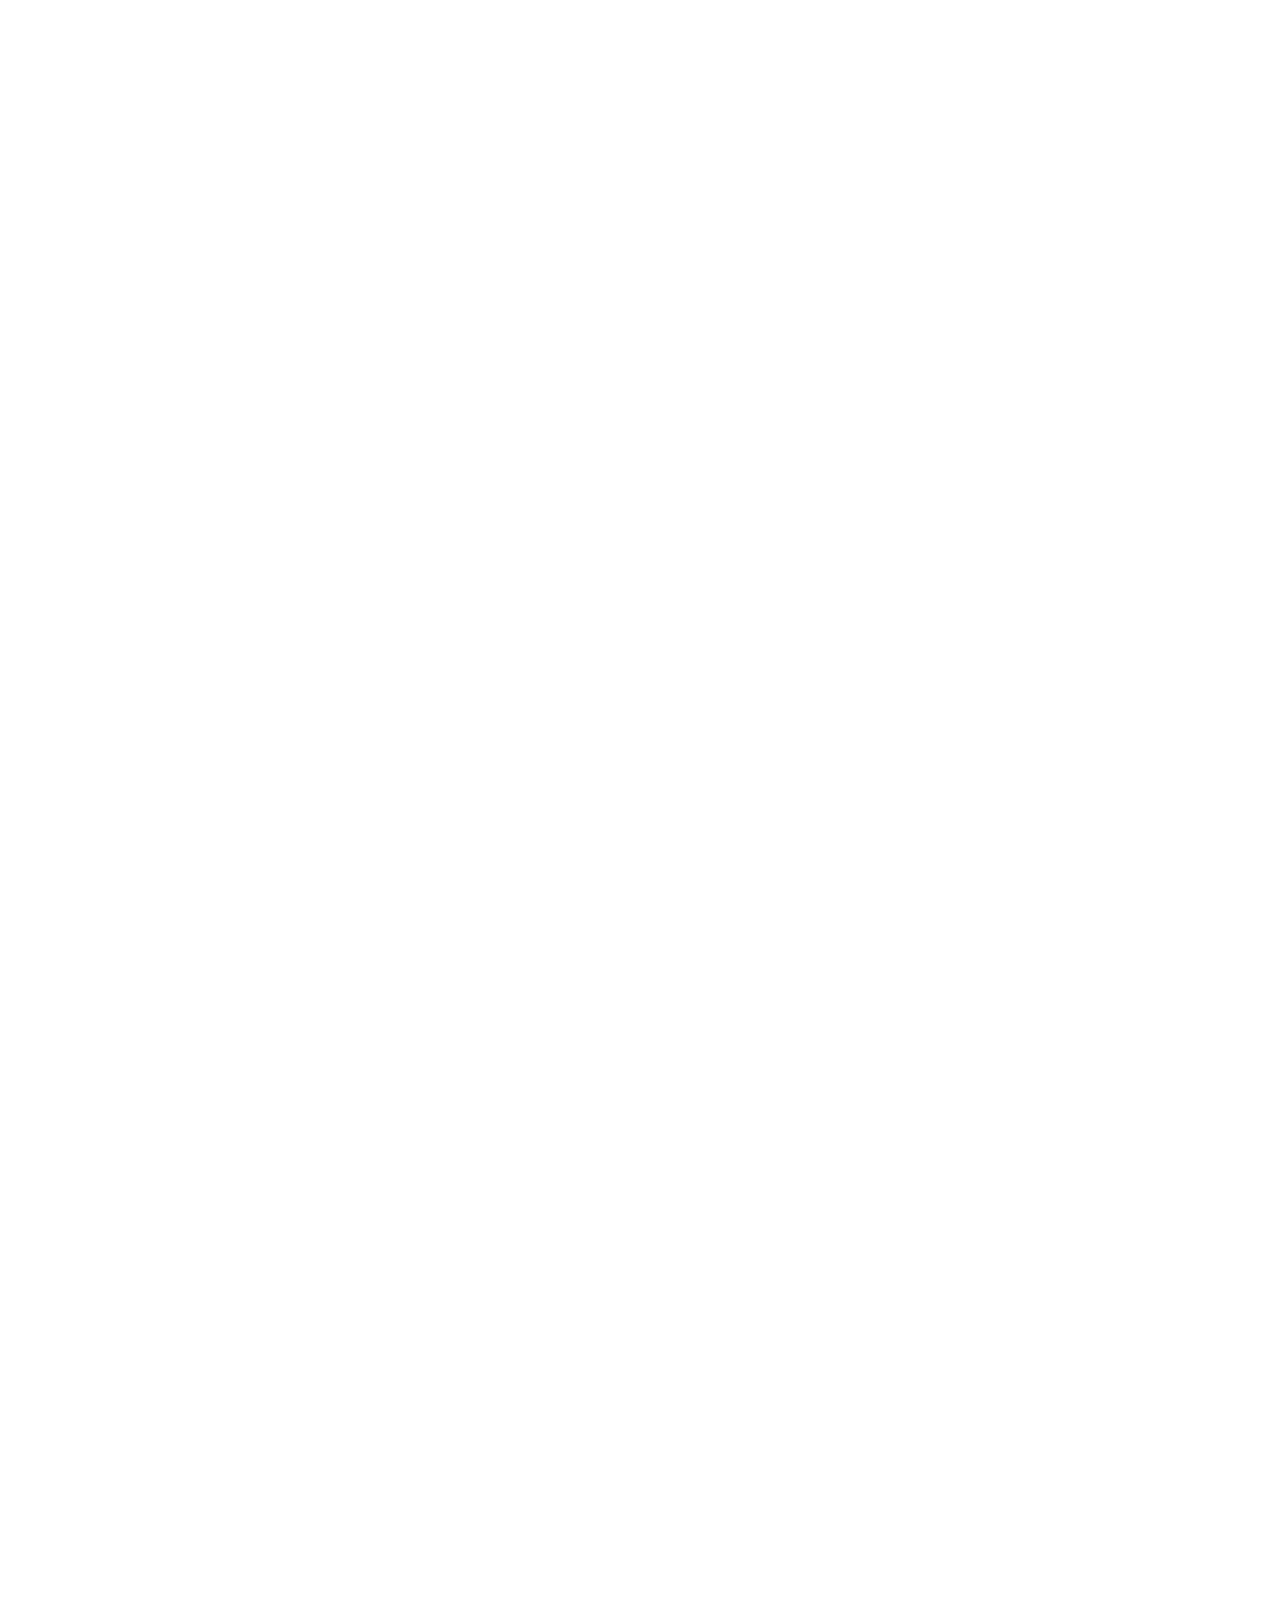
==== commit ca1d72f7: "fixes" ====
--- a/about.html
+++ b/about.html
@@ -19,6 +19,7 @@
 
     <!-- THEME CSS STYLES -->
     <link rel="stylesheet" href="css/styles.css">
+    <link rel="stylesheet" href="scss/styles.css">
 
     <!-- FAVICON -->
     <link rel="shortcut icon" type="image/x-icon" href="images/favicon.ico">
@@ -30,7 +31,7 @@
 
 <body class="animsition">
 <!-- OVERLAY NAVIGATION -->
-<div id="nav_overlay" class="menu_overlay">
+<!-- <div id="nav_overlay" class="menu_overlay">
 
     <div class="nav-overlay-header">
         <div class="container">
@@ -69,36 +70,60 @@
             <div class="row">
                 <div class="col-xs-12">
 
-                    <!-- Copyright informations -->
-                    <!-- <div class="copyright">
-                        <p>Made by <a href="https://themeforest.net/user/prestahome" title="PrestaHome">PrestaHome</a> . All rights reserved
-                            2016
-                        </p> -->
+
                     </div>
                 </div>
             </div>
         </div>
     </footer>
 
-</div>
+</div> -->
 <!-- end OVERLAY NAVIGATION -->
 
 
 <!-- HEADER -->
-<header>
+<!-- HEADER NAV-->
+<header id="mobile-nav" class="header_dynamic header_brown header_static_nav mobile-hide">
     <div class="container">
         <div class="row">
-            <div class="col-xs-12">
-                <div class="logo"><a href="index.html" title="Best">AJ</a></div>
+            <div class="col-xs-3 social-nav-container">
+                <nav>
+                    <ul class="social-nav">
+                        <li class="">
+                            <span class="icon icon-facebook"></span>
+                        </li>
+                        <li class="">
+                            <span class="icon icon-twitter"></span>
+                        </li>
+                        <li class="">
+                            <span class="icon icon-dribbble"></span>
+                        </li>
+                    </ul>
+                </nav>
+            </div>
+            <div class="col-xs-6 mobile-nav-main">
+                <nav>
+                    <ul>
+                        <li class=""><a href="index.html" title="Start">Home</a></li>
+                        <li><a href="gallery-categories.html" title="Photos">Photos</a></li>
+                        <li><a href="blog.html" title="Blog">Blog</a></li>
+                        <li><a href="contact.html" title="Contact">Contact</a></li>
+                        <li><a href="about.html" title="About me">About me</a></li>
+                    </ul>
+                </nav>
+            </div>
+            <div class="col-xs-3">
+                <div class="logo"><a href="index.html" title="AJ">H+R</a></div>
                 <div class="menu">
-                        <a href="#">
-                            <span data-icon="&#x61;"></span>
-                        </a>
-                    </div>
+                    <a href="#">
+                        <span data-icon="&#x61;"></span>
+                    </a>
+                </div>
             </div>
         </div>
     </div>
 </header>
+
 <!-- end HEADER -->
 
 
@@ -110,7 +135,9 @@
             <div class="section-title">
               <h2><span id="slider-animation-2"></span></h2>
               <hr class="small-line">
-              <h1>Amandalynn <strong>Jones</strong></h1>
+              <img id="profile" src="images/profile.jpg" data-rjs="2" alt="Amandalynn Jones">
+              <hr class="small-line">
+              <h1>Amandalyn <strong>Jones</strong></h1>
 
 
             </div>
@@ -124,173 +151,12 @@
                     culpa qui officia deserunt mollit anim id est laborum. Sed ut perspiciatis unde omnis iste natus
                     error sit voluptatem accusantium doloremque laudantium.
                 </p>
-
-                <img src="images/amanda.jpg" data-rjs="2" alt="Amandalynn Jones">
             </div>
 
         </div>
     </div>
 </section>
 <!-- end MY NAME IS -->
-
-<!-- I CAN -->
-<section class="ican">
-    <div class="container">
-        <div class="row">
-
-            <div class="section-title">
-                <h1>Skills</h1>
-            </div>
-
-            <ul class="ican-nav col-xs-12">
-                <li>
-                    <a href="#" title="Portraits">
-                        <span class="icon-male-user"></span>
-                        <h2>Marketing</h2>
-                    </a>
-                </li>
-                <li class="active" title="Photo Session">
-                    <a href="#">
-                        <span class="icon-photo"></span>
-                        <h2>Photography</h2>
-                    </a>
-                </li>
-                <li>
-                    <a href="#" title="Retouch">
-                        <span class="icon-note"></span>
-                        <h2>Design</h2>
-                    </a>
-                </li>
-                <li>
-                    <a href="#" title="Albums">
-                        <span class="icon-opened-book"></span>
-                        <h2>Writing</h2>
-                    </a>
-                </li>
-            </ul>
-
-            <div class="ican-content col-sm-offset-1 col-sm-10 col-xs-12">
-                <p>
-                    Lorem ipsum dolor sit amet, consectetur adipisicing elit, sed do eiusmod tempor incididunt ut labore
-                    et dolore magna aliqua. Ut enim ad minim veniam, quis nostrud exercitation ullamco laboris nisi ut
-                    aliquip ex ea commodo consequat. Duis aute irure dolor in reprehenderit in voluptate velit esse
-                    cillum dolore eu fugiat nulla pariatur. Excepteur sint occaecat cupidatat non proident.
-                </p>
-                <img src="images/ican-portraits.jpg" data-rjs="2" alt="Portrait">
-            </div>
-
-        </div>
-    </div>
-</section>
-<!-- end I CAN -->
-
-
-<!-- WHAT CLIENTS SAY -->
-<div class="cv-opinion">
-    <div class="container">
-        <div class="row">
-
-            <section class="cv col-sm-6 col-xs-12">
-                <div>
-                    <img src="images/my-cv.jpg" data-rjs="2" alt="Cv">
-                </div>
-                <h2>My<span>CV</span></h2>
-                <a class="animsition-link btn-normal" href="#" title="Download CV">Download</a>
-            </section>
-
-            <section class="col-sm-6 col-xs-12">
-                <div class="opinion">
-                    <div class="section-title">
-                        <h1 class="section-title">What my clients say</h1>
-                    </div>
-                    <div class="opinions">
-                        <blockquote>
-                            <p><span class="addition">“L</span>orem ipsum dolor sit amet, consectetur adipisicing
-                                elit,
-                                sed do eiusmod tempor incididunt
-                                ut labore et dolore magna aliqua. Ut enim ad minim veniam, quis nostrud. Duis aute
-                                irure
-                                dolor in reprehenderit in voluptate velit esse cillum dolore eu fugiat nulla
-                                pariatur."
-                                <span class="author">- Cristiano Ronaldo</span></p>
-                        </blockquote>
-                        <blockquote>
-                            <p><span class="addition">“L</span>orem ipsum dolor sit amet, consectetur adipisicing
-                                elit,
-                                sed do eiusmod tempor incididunt
-                                ut labore et dolore magna aliqua. Ut enim ad minim veniam, quis nostrud. Duis aute
-                                irure
-                                dolor in reprehenderit in voluptate velit esse cillum dolore eu fugiat nulla
-                                pariatur."
-                                <span class="author">- Cristiano Ronaldo</span></p>
-                        </blockquote>
-                        <blockquote>
-                            <p><span class="addition">“L</span>orem ipsum dolor sit amet, consectetur adipisicing
-                                elit,
-                                sed do eiusmod tempor incididunt
-                                ut labore et dolore magna aliqua. Ut enim ad minim veniam, quis nostrud. Duis aute
-                                irure
-                                dolor in reprehenderit in voluptate velit esse cillum dolore eu fugiat nulla
-                                pariatur."
-                                <span class="author">- Cristiano Ronaldo</span></p>
-                        </blockquote>
-                    </div>
-                </div>
-
-            </section>
-
-        </div>
-    </div>
-</div>
-<!-- end WHAT CLIENTS SAY -->
-
-<!-- SOCIALS -->
-<section class="socials">
-    <div class="container">
-
-        <div class="section-title">
-            <h1>Socials</h1>
-        </div>
-
-        <ul class="row">
-            <li class="col-md-3 col-xs-6">
-                <span class="icon icon-facebook"></span>
-                <div>
-                    <p class="nickname"><a href="#" title="Facebook Profile best.09">best.09</a></p>
-                    <p class="social-type">Facebook</p>
-                    <a href="#"><span data-icon="&#xe106;"></span> Like me!</a>
-                </div>
-            </li>
-            <li class="col-md-3 col-xs-6">
-                <span class="icon icon-twitter"></span>
-                <div>
-                    <p class="nickname"><a href="#" title="Twitter Profile best.09">mylogin</a></p>
-                    <p class="social-type">Twitter</p>
-                    <a href="#"><span class="icon-twitter"></span> Tweet it!</a>
-                </div>
-            </li>
-            <li class="col-md-3 col-xs-6">
-                <span class="icon icon-dribbble"></span>
-                <div>
-                    <p class="nickname"><a href="#" title="Dribbble Profile best.09">best009</a></p>
-                    <p class="social-type">Dribbble</p>
-                    <a href="#"><span data-icon="&#x24;"></span> Follow me!</a>
-                </div>
-            </li>
-            <li class="col-md-3 col-xs-6">
-                <span class="icon icon-youtube"></span>
-                <div>
-                    <p class="nickname"><a href="#" title="Youtube Profile best.09">mylogin</a></p>
-                    <p class="social-type">Youtube</p>
-                    <a href="#"><span data-icon="&#x24;"></span> Subscribe!</a>
-                </div>
-            </li>
-        </ul>
-
-    </div>
-</section>
-<!-- end SOCIALS -->
-
 
 <!-- SECTION -->
 <section class="newsletter">
@@ -318,9 +184,7 @@
 </section>
 <!-- end SECTION -->
 
-<div class="clear">
-
-</div>
+<div class="clear"></div>
 
 
 <!-- FOOTER -->
@@ -337,23 +201,14 @@
                         <li><a href="#" title="Facebook"><span data-icon="&#xe093;"></span></a></li>
                         <li><a href="#" title="Twitter"><span data-icon="&#xe094;"></span></a></li>
                         <li><a href="#" title="Instagram"><span data-icon="&#xe09a;"></span></a></li>
-                        <!-- <li><a href="#" title="Dribbble"><span data-icon="&#xe09b;"></span></a></li> -->
+
                         <li><a href="#" title="Flickr"><span data-icon="&#xe0a6;"></span></a></li>
                         <li><a href="#" title="LinkedIn"><span data-icon="&#xe09d;"></span></a></li>
                         <li><a href="#" title="Pinterest"><span data-icon="&#xe095;"></span></a></li>
                     </ul>
                 </div>
 
-                <!-- Contact details -->
-                <address class="footer-contact">
-                    <p>+1 808-008-0008, amandalynn@fakeemail.com</p>
-                    <p>4678 poopy butt, 90001 Los Angeles</p>
-                </address>
-
-                <!-- Copyright informations -->
-                <div class="copyright">
-                    <p>Aestheke Inc</p>
-                </div>
+        
             </div>
         </div>
     </div>
--- a/scss/styles.css
+++ b/scss/styles.css
@@ -0,0 +1,1554 @@
+/*-----------------------------------------------------------------------------------
+        Template Name: Best
+        Author: Damian Komonski (htt://www.prestahome.com)
+        Version: 1.0
+-----------------------------------------------------------------------------------*/
+/*-----------------------------------------------------------------------------------
+
+[CONTENT]
+
+1. Default Styles
+---1.1 Buttons
+---1.2 Forms
+2. Body
+---2.1 Header
+---2.2 Slider
+---2.3 Gallery
+---2.4 Blog
+------2.4.1 Article Preview
+---2.5 Newsletter
+---2.6 Footer
+---2.7 Overlay Navigation
+---2.8 About Me
+3. External styles
+---3.1 Typed.js
+
+-----------------------------------------------------------------------------------*/
+/*-------------------------------------- 1. Default Styles --------------------------------------*/
+@import url(https://fonts.googleapis.com/css?family=Raleway:400,800,500,700&subset=latin,latin-ext);
+.full_height {
+  height: 100%; }
+
+body {
+  font-family: "Raleway", Arial, sans-serif;
+  margin: 0;
+  padding: 90px 0 0 0;
+  color: #000; }
+
+.no-padding {
+  padding: 0; }
+
+h1 {
+  font-size: 38px;
+  line-height: 44px;
+  font-weight: 700;
+  text-transform: uppercase;
+  letter-spacing: 3px; }
+
+h2 {
+  font-size: 30px;
+  line-height: 36px;
+  font-weight: 700;
+  text-transform: uppercase;
+  letter-spacing: 3px; }
+
+h3 {
+  font-size: 24px;
+  line-height: 30px;
+  font-weight: 700;
+  text-transform: uppercase;
+  letter-spacing: 3px; }
+
+h4 {
+  font-size: 20px;
+  line-height: 26px;
+  font-weight: 700;
+  text-transform: uppercase;
+  letter-spacing: 3px; }
+
+h5 {
+  font-size: 15px;
+  line-height: 20px;
+  font-weight: 700;
+  text-transform: uppercase;
+  letter-spacing: 3px; }
+
+p {
+  font-size: 14px;
+  line-height: 27px;
+  letter-spacing: 1.5px; }
+
+a {
+  text-decoration: underline;
+  font-weight: 700;
+  color: #000;
+  transition: color .2s; }
+  a:hover {
+    color: #9E9E9E;
+    cursor: pointer; }
+  a:focus {
+    color: #000; }
+
+a.btn-noborder {
+  text-transform: uppercase;
+  text-decoration: none;
+  letter-spacing: 2px; }
+
+section .section-title {
+  text-align: center;
+  padding: 80px 0; }
+  @media (min-width: 992px) and (max-width: 1280px) {
+    section .section-title {
+      padding: 60px 0; } }
+  @media (min-width: 768px) and (max-width: 991px) {
+    section .section-title {
+      padding: 50px 0; } }
+  @media (max-width: 767px) {
+    section .section-title {
+      padding: 40px 0; } }
+  section .section-title h1 {
+    display: inline;
+    font-size: 20px;
+    font-weight: 500;
+    text-transform: uppercase;
+    margin: 0 auto;
+    letter-spacing: 4px; }
+section .more {
+  text-align: center;
+  margin: 75px 0; }
+  @media (min-width: 992px) and (max-width: 1280px) {
+    section .more {
+      margin: 60px 0; } }
+  @media (min-width: 768px) and (max-width: 991px) {
+    section .more {
+      margin: 50px 0; } }
+  @media (max-width: 767px) {
+    section .more {
+      margin: 30px 0; } }
+  section .more a {
+    text-align: center; }
+
+.logo a {
+  font-size: 32px;
+  font-weight: 800;
+  letter-spacing: -3px;
+  text-decoration: none; }
+
+.section-nav {
+  margin-top: 26px;
+  margin-bottom: 56px; }
+  .section-nav a {
+    text-decoration: none;
+    font-size: 15px;
+    font-weight: 500;
+    letter-spacing: 2px; }
+  .section-nav .previous {
+    float: left; }
+  .section-nav .next {
+    float: right; }
+
+ul.normal-list {
+  list-style-type: none;
+  padding: 0;
+  margin: 20px 0 50px; }
+  ul.normal-list li {
+    font-size: 14px;
+    line-height: 27px;
+    letter-spacing: 1.5px;
+    margin: 20px 0; }
+    ul.normal-list li:before {
+      content: "";
+      width: 6px;
+      height: 6px;
+      border: 1px solid #000;
+      border-radius: 10px;
+      display: inline-block;
+      margin: 0 14px 2px 0; }
+
+.clear {
+  clear: both; }
+
+.grey {
+  color: #bababa; }
+
+/*-------------------------------------- 1.1 Buttons --------------------------------------*/
+.btn-normal {
+  text-decoration: none;
+  background: #000;
+  border: 4px solid #000;
+  color: #fff;
+  display: inline-block;
+  font-size: 12px;
+  font-weight: 500;
+  text-transform: uppercase;
+  letter-spacing: 3px;
+  padding: 12px 20px;
+  min-width: 200px;
+  transition: background .4s;
+  text-align: center; }
+  .btn-normal:hover {
+    background: transparent;
+    color: #000;
+    border: 4px solid #000;
+    text-decoration: none; }
+  .btn-normal:focus {
+    outline: 0; }
+
+.btn-grey {
+  background: #9e9e9e;
+  border-color: #9e9e9e; }
+
+/*-------------------------------------- 1.2 Forms --------------------------------------*/
+.form-field {
+  border-top: none;
+  border-left: none;
+  border-right: none;
+  border-bottom: 4px solid #9e9e9e;
+  background: transparent;
+  width: 100%;
+  padding: 16px 0;
+  font-size: 14px;
+  font-weight: 500;
+  text-transform: uppercase;
+  letter-spacing: 2px;
+  color: #9e9e9e;
+  transition: all .4s; }
+  .form-field:focus {
+    outline: none;
+    border-color: #000;
+    color: #000; }
+
+.black-input {
+  border-color: #000;
+  font-weight: 500; }
+
+/*-------------------------------------- 2. Body --------------------------------------*/
+/*-------------------------------------- 2.1 Header --------------------------------------*/
+#mobile-nav, #desktop-nav {
+  height: 90px;
+  transition: all 0.7s ease-in-out; }
+  @media (max-width: 767px) {
+    #mobile-nav, #desktop-nav {
+      padding: 10px 0 0;
+      height: auto; } }
+  #mobile-nav .logo, #desktop-nav .logo {
+    display: none;
+    text-align: center;
+    margin: auto; }
+  #mobile-nav .logo-center, #desktop-nav .logo-center {
+    text-align: center;
+    float: none; }
+  #mobile-nav .menu, #desktop-nav .menu {
+    font-size: 42px;
+    float: right; }
+    #mobile-nav .menu a, #desktop-nav .menu a {
+      text-decoration: none; }
+    #mobile-nav .menu span:hover, #desktop-nav .menu span:hover {
+      cursor: pointer;
+      color: #9e9e9e; }
+  #mobile-nav nav, #desktop-nav nav {
+    vertical-align: middle;
+    padding: 15px 0; }
+    #mobile-nav nav ul, #desktop-nav nav ul {
+      list-style: none;
+      padding: 0;
+      margin: 0; }
+      #mobile-nav nav ul li, #desktop-nav nav ul li {
+        display: inline-block;
+        margin-right: 44px; }
+        #mobile-nav nav ul li:last-child, #desktop-nav nav ul li:last-child {
+          margin-right: 0; }
+        #mobile-nav nav ul li a, #desktop-nav nav ul li a {
+          text-decoration: none;
+          font-weight: 500;
+          text-transform: uppercase;
+          font-size: 13px;
+          letter-spacing: 3px;
+          transition: all 0.3s ease-in-out; }
+          #mobile-nav nav ul li a:hover, #desktop-nav nav ul li a:hover {
+            opacity: 0.7;
+            text-decoration: none; }
+      #mobile-nav nav ul .active, #desktop-nav nav ul .active {
+        text-decoration: underline; }
+
+.header_dynamic {
+  background: none; }
+
+.header_static_nav .menu {
+  display: none; }
+  @media (max-width: 768px) {
+    .header_static_nav .menu {
+      display: block; } }
+@media (max-width: 768px) {
+  .header_static_nav nav {
+    display: none; } }
+
+.header_white {
+  color: #fff; }
+  .header_white a {
+    color: #fff; }
+
+.header_brown {
+  color: #494949; }
+  .header_brown a {
+    color: #494949; }
+
+@media (max-width: 768px) {
+  #desktop-nav {
+    display: none; } }
+
+#mobile-nav {
+  position: fixed;
+  top: 0;
+  right: 0;
+  left: 0;
+  padding: 30px 0 10px 0;
+  z-index: 110; }
+  @media (max-width: 768px) {
+    #mobile-nav {
+      display: block; } }
+
+.fixed {
+  position: fixed;
+  top: 0;
+  left: 0;
+  width: 100%;
+  z-index: 100; }
+
+/*-------------------------------------- 2.2 Slider --------------------------------------*/
+#sliders {
+  height: auto; }
+
+.one-slider h1, .one-slider h2, .full_slider_one h1, .full_slider_one h2 {
+  font-size: 60px;
+  font-weight: 800;
+  line-height: 76px;
+  margin: 0px; }
+  @media (max-width: 767px) {
+    .one-slider h1, .one-slider h2, .full_slider_one h1, .full_slider_one h2 {
+      font-size: 40px;
+      line-height: 52px; } }
+.one-slider p, .full_slider_one p {
+  margin: 20px 0;
+  font-weight: 500; }
+  .one-slider p .underline, .full_slider_one p .underline {
+    text-decoration: underline; }
+  .one-slider p .color, .full_slider_one p .color {
+    color: #9e9e9e; }
+
+.full_slider {
+  position: relative;
+  height: 100%;
+  overflow: hidden;
+  background-size: cover;
+  background-position: center;
+  background-repeat: no-repeat; }
+  .full_slider_bg_skew {
+    position: absolute;
+    bottom: -150px;
+    background-color: #fff;
+    transform: skewY(10deg);
+    width: 100%;
+    height: 300px; }
+    @media (min-width: 1600px) {
+      .full_slider_bg_skew {
+        transform: skewY(8deg); } }
+    @media (min-width: 1900px) {
+      .full_slider_bg_skew {
+        transform: skewY(6deg); } }
+  .full_slider_one {
+    position: absolute;
+    left: 0;
+    right: 0;
+    top: 0;
+    bottom: 0;
+    margin: auto;
+    height: 240px;
+    z-index: 99; }
+    @media (max-width: 767px) {
+      .full_slider_one {
+        height: 280px; } }
+    @media (max-width: 767px) {
+      .full_slider_one h1, .full_slider_one h2 {
+        font-size: 32px;
+        line-height: 42px; } }
+    .full_slider_one p {
+      font-size: 15px;
+      line-height: 36px;
+      letter-spacing: 3px; }
+      @media (max-width: 767px) {
+        .full_slider_one p {
+          font-size: 14px;
+          line-height: 30px; } }
+  .full_slider_arrow {
+    position: absolute;
+    bottom: 60px;
+    left: 0;
+    right: 0;
+    margin: auto;
+    font-size: 30px;
+    width: 28px;
+    animation: 2s ease 0s normal none infinite bounce;
+    z-index: 99; }
+    @media (max-width: 767px) {
+      .full_slider_arrow {
+        bottom: 30px; } }
+@-webkit-keyframes bounce {
+  0%, 20%, 50%, 80%, 100% {
+    transform: translateY(0);
+    opacity: 1; }
+  40% {
+    transform: translateY(-30px);
+    opacity: 0.6; }
+  60% {
+    transform: translateY(-15px);
+    opacity: 0.85; } }
+@-moz-keyframes bounce {
+  0%, 20%, 50%, 80%, 100% {
+    transform: translateY(0);
+    opacity: 1; }
+  40% {
+    transform: translateY(-30px);
+    opacity: 0.6; }
+  60% {
+    transform: translateY(-15px);
+    opacity: 0.85; } }
+@-o-keyframes bounce {
+  0%, 20%, 50%, 80%, 100% {
+    transform: translateY(0);
+    opacity: 1; }
+  40% {
+    transform: translateY(-30px);
+    opacity: 0.6; }
+  60% {
+    transform: translateY(-15px);
+    opacity: 0.85; } }
+@keyframes bounce {
+  0%, 20%, 50%, 80%, 100% {
+    transform: translateY(0);
+    opacity: 1; }
+  40% {
+    transform: translateY(-30px);
+    opacity: 0.6; }
+  60% {
+    transform: translateY(-15px);
+    opacity: 0.85; } }
+    .full_slider_arrow a {
+      text-decoration: none;
+      color: #fff; }
+  .full_slider_white {
+    color: #fff; }
+
+.full_slider_skew {
+  height: 500px; }
+  @media (max-width: 768px) {
+    .full_slider_skew {
+      height: 400px;
+      margin-bottom: 16px; } }
+  .full_slider_skew .full_slider_one {
+    text-align: center;
+    padding-top: 60px; }
+    .full_slider_skew .full_slider_one h2 {
+      color: #ffd8be;
+      font-size: 34px; }
+    .full_slider_skew .full_slider_one h1 {
+      color: #494949;
+      font-size: 64px;
+      line-height: 74px; }
+      @media (max-width: 768px) {
+        .full_slider_skew .full_slider_one h1 {
+          font-size: 48px;
+          line-height: 56px; } }
+    .full_slider_skew .full_slider_one p {
+      color: #767676;
+      line-height: 29px; }
+      @media (max-width: 768px) {
+        .full_slider_skew .full_slider_one p {
+          font-size: 13px;
+          line-height: 24px;
+          margin: 10px 0; } }
+      .full_slider_skew .full_slider_one p span {
+        color: #ffd8be; }
+
+/*-------------------------------------- 2.3 Gallery --------------------------------------*/
+@media (min-width: 992px) and (max-width: 1280px) {
+  .gallery .more {
+    margin: 30px 0 60px 0; } }
+@media (min-width: 768px) and (max-width: 991px) {
+  .gallery .more {
+    margin: 20px 0 50px 0; } }
+.gallery .gallery-thumb {
+  margin-bottom: 30px; }
+  @media (max-width: 767px) {
+    .gallery .gallery-thumb:last-of-type {
+      margin-bottom: 0px; } }
+  .gallery .gallery-thumb a {
+    position: relative;
+    display: block;
+    overflow: hidden; }
+    .gallery .gallery-thumb a:hover .gallery-thumb-desc {
+      display: block;
+      margin-left: 0; }
+    .gallery .gallery-thumb a:focus {
+      border: none;
+      outline: 0; }
+    .gallery .gallery-thumb a img {
+      width: 100%;
+      height: auto; }
+    .gallery .gallery-thumb a .gallery-thumb-desc {
+      margin-left: -100%;
+      transition: margin-left .2s;
+      padding: 80px 50px;
+      position: absolute;
+      top: 0;
+      left: 0;
+      height: 100%;
+      width: 100%;
+      background: white; }
+      @media (min-width: 992px) and (max-width: 1199px) {
+        .gallery .gallery-thumb a .gallery-thumb-desc {
+          padding: 50px 30px; } }
+      .gallery .gallery-thumb a .gallery-thumb-desc h4 {
+        font-size: 18px;
+        font-weight: 600;
+        color: #000; }
+      .gallery .gallery-thumb a .gallery-thumb-desc p {
+        font-weight: 500;
+        font-size: 12px;
+        color: #000; }
+.gallery-masonry-item, .gallery-masonry-sizer {
+  width: calc(33.33333333% - 20px); }
+  @media (min-width: 768px) and (max-width: 992px) {
+    .gallery-masonry-item, .gallery-masonry-sizer {
+      width: calc(50% - 15px); } }
+  @media (max-width: 767px) {
+    .gallery-masonry-item, .gallery-masonry-sizer {
+      width: 100%; } }
+.gallery-masonry-item--width2 {
+  width: calc(66.66666666% - 10px); }
+  @media (max-width: 992px) {
+    .gallery-masonry-item--width2 {
+      width: 100%; } }
+
+/* overlay at start */
+.mfp-fade.mfp-bg {
+  opacity: 0;
+  -webkit-transition: all 0.3s ease-out;
+  -moz-transition: all 0.3s ease-out;
+  transition: all 0.3s ease-out; }
+
+/* overlay animate in */
+.mfp-fade.mfp-bg.mfp-ready {
+  opacity: 0.8; }
+
+/* overlay animate out */
+.mfp-fade.mfp-bg.mfp-removing {
+  opacity: 0; }
+
+/* content at start */
+.mfp-fade.mfp-wrap .mfp-content {
+  opacity: 0;
+  -webkit-transition: all 0.3s ease-out;
+  -moz-transition: all 0.3s ease-out;
+  transition: all 0.3s ease-out; }
+
+/* content animate it */
+.mfp-fade.mfp-wrap.mfp-ready .mfp-content {
+  opacity: 1; }
+
+/* content animate out */
+.mfp-fade.mfp-wrap.mfp-removing .mfp-content {
+  opacity: 0; }
+
+/*-------------------------------------- 2.4 Blog --------------------------------------*/
+/*-------------------------------------- 2.4.1 Article Preview --------------------------------------*/
+.article-preview {
+  height: 570px;
+  /* article preview left image */
+  /* article preview right image */
+  /* article preview content */ }
+  .article-preview:hover figure img {
+    opacity: 0.75; }
+  @media (min-width: 992px) and (max-width: 1199px) {
+    .article-preview {
+      height: 470px; } }
+  @media (max-width: 767px) {
+    .article-preview {
+      height: auto;
+      overflow: auto;
+      margin: 30px 0; }
+      .article-preview:first-of-type {
+        margin-top: 0; }
+      .article-preview:last-of-type {
+        margin-bottom: 0; } }
+  .article-preview .article-preview-left-image {
+    padding-right: 0; }
+    @media (min-width: 768px) and (max-width: 991px) {
+      .article-preview .article-preview-left-image {
+        height: 100%; } }
+    @media (max-width: 767px) {
+      .article-preview .article-preview-left-image {
+        padding-right: 15px; } }
+    .article-preview .article-preview-left-image .article-preview-left-image-content {
+      height: 100%; }
+      @media (min-width: 768px) and (max-width: 991px) {
+        .article-preview .article-preview-left-image .article-preview-left-image-content {
+          position: relative;
+          overflow: hidden; } }
+      .article-preview .article-preview-left-image .article-preview-left-image-content .article-preview-image-arrow {
+        background-image: url("../images/photo_arrow.png");
+        height: 80px;
+        width: 42px;
+        position: absolute;
+        top: 245px;
+        right: -1px;
+        z-index: 2; }
+        @media (min-width: 992px) and (max-width: 1199px) {
+          .article-preview .article-preview-left-image .article-preview-left-image-content .article-preview-image-arrow {
+            top: 195px; } }
+        @media (max-width: 767px) {
+          .article-preview .article-preview-left-image .article-preview-left-image-content .article-preview-image-arrow {
+            display: none; } }
+      @media all and (-webkit-min-device-pixel-ratio: 1.5) {
+        .article-preview .article-preview-left-image .article-preview-left-image-content .article-preview-image-arrow {
+          background-image: url("../images/photo_arrow@2x.png");
+          background-size: 50% 50%;
+          background-repeat: no-repeat;
+          height: 160px;
+          width: 168px;
+          right: -130px; } }
+      .article-preview .article-preview-left-image .article-preview-left-image-content img {
+        width: 100%;
+        height: auto;
+        transition: opacity .4s; }
+        @media (min-width: 768px) and (max-width: 991px) {
+          .article-preview .article-preview-left-image .article-preview-left-image-content img {
+            position: absolute;
+            left: 0;
+            top: 0;
+            width: auto;
+            height: 100%; } }
+  .article-preview .article-preview-right-image {
+    padding-left: 0;
+    float: right; }
+    @media (min-width: 768px) and (max-width: 991px) {
+      .article-preview .article-preview-right-image {
+        height: 100%; } }
+    @media (max-width: 767px) {
+      .article-preview .article-preview-right-image {
+        padding-left: 15px; } }
+    .article-preview .article-preview-right-image .article-preview-right-image-content {
+      height: 100%; }
+      @media (min-width: 768px) and (max-width: 991px) {
+        .article-preview .article-preview-right-image .article-preview-right-image-content {
+          position: relative;
+          overflow: hidden; } }
+      .article-preview .article-preview-right-image .article-preview-right-image-content .article-preview-image-arrow {
+        background-image: url("../images/photo_arrow.png");
+        height: 80px;
+        width: 84px;
+        position: absolute;
+        top: 245px;
+        left: -44px;
+        z-index: 2; }
+        @media (min-width: 992px) and (max-width: 1199px) {
+          .article-preview .article-preview-right-image .article-preview-right-image-content .article-preview-image-arrow {
+            top: 195px; } }
+        @media (max-width: 767px) {
+          .article-preview .article-preview-right-image .article-preview-right-image-content .article-preview-image-arrow {
+            display: none; } }
+      @media all and (-webkit-min-device-pixel-ratio: 1.5) {
+        .article-preview .article-preview-right-image .article-preview-right-image-content .article-preview-image-arrow {
+          background-image: url("../images/photo_arrow@2x.png");
+          background-size: 50% 50%;
+          background-repeat: no-repeat;
+          height: 160px;
+          width: 168px;
+          left: -46px; } }
+      .article-preview .article-preview-right-image .article-preview-right-image-content img {
+        width: 100%;
+        height: auto;
+        transition: opacity .4s; }
+        @media (min-width: 768px) and (max-width: 991px) {
+          .article-preview .article-preview-right-image .article-preview-right-image-content img {
+            position: absolute;
+            left: 0;
+            top: 0;
+            width: auto;
+            height: 100%; } }
+  .article-preview .article-preview-content {
+    height: 100%;
+    display: table; }
+    @media (max-width: 767px) {
+      .article-preview .article-preview-content {
+        margin: 15px 0; } }
+    .article-preview .article-preview-content .article-preview-content-vertical-align {
+      display: table-cell;
+      vertical-align: middle;
+      float: none; }
+      .article-preview .article-preview-content .article-preview-content-vertical-align h1 {
+        font-size: 24px;
+        letter-spacing: 4px;
+        line-height: 36px;
+        margin: 0; }
+        .article-preview .article-preview-content .article-preview-content-vertical-align h1 a {
+          text-decoration: none; }
+      .article-preview .article-preview-content .article-preview-content-vertical-align a.article-category {
+        font-size: 12px;
+        text-decoration: none;
+        font-weight: 500;
+        letter-spacing: 2px; }
+      .article-preview .article-preview-content .article-preview-content-vertical-align .article-info {
+        margin: 5px 0;
+        list-style: none;
+        overflow: auto;
+        padding: 0; }
+        .article-preview .article-preview-content .article-preview-content-vertical-align .article-info li {
+          float: left;
+          padding: 0;
+          display: inline-block;
+          margin: 0 15px;
+          font-size: 13px;
+          line-height: 27px;
+          letter-spacing: 1.5px; }
+          .article-preview .article-preview-content .article-preview-content-vertical-align .article-info li:first-child {
+            margin-left: 0; }
+          .article-preview .article-preview-content .article-preview-content-vertical-align .article-info li:last-child {
+            margin-right: 0; }
+          .article-preview .article-preview-content .article-preview-content-vertical-align .article-info li span {
+            font-size: 14px;
+            margin-right: 4px; }
+      .article-preview .article-preview-content .article-preview-content-vertical-align .article-text {
+        max-height: 200px;
+        margin: 40px 0;
+        overflow: hidden; }
+        @media (min-width: 992px) and (max-width: 1199px) {
+          .article-preview .article-preview-content .article-preview-content-vertical-align .article-text {
+            max-height: 170px; } }
+        @media (min-width: 768px) and (max-width: 991px) {
+          .article-preview .article-preview-content .article-preview-content-vertical-align .article-text {
+            max-height: 210px; } }
+        @media (max-width: 767px) {
+          .article-preview .article-preview-content .article-preview-content-vertical-align .article-text {
+            margin: 15px 0;
+            max-height: 220px; } }
+      @media (max-width: 767px) {
+        .article-preview .article-preview-content .article-preview-content-vertical-align .btn-noborder {
+          font-size: 16px; } }
+
+/*-------------------------------------- 2.5 Newsletter --------------------------------------*/
+.newsletter {
+  padding: 60px 0; }
+  @media (max-width: 991px) {
+    .newsletter {
+      padding: 30px 0; } }
+  .newsletter .section-wrapper {
+    background: #eeeeee; }
+    .newsletter .section-wrapper .section-title {
+      padding: 60px 0; }
+    .newsletter .section-wrapper .more {
+      margin: 60px 0; }
+
+/*-------------------------------------- 2.6 Footer --------------------------------------*/
+footer {
+  padding: 60px 0;
+  text-align: center; }
+  @media (max-width: 991px) {
+    footer {
+      padding: 30px 0; } }
+  footer .socials {
+    margin: 30px 0 20px; }
+    footer .socials ul {
+      list-style: none;
+      font-size: 24px;
+      margin: 0;
+      padding: 10px 0; }
+      @media (max-width: 767px) {
+        footer .socials ul {
+          font-size: 20px; } }
+      footer .socials ul li {
+        display: inline-block;
+        margin: 10px 12px; }
+        @media (max-width: 767px) {
+          footer .socials ul li {
+            margin: 10px; } }
+        footer .socials ul li a {
+          text-decoration: none; }
+  footer .footer-contact {
+    margin: 0; }
+    footer .footer-contact p {
+      font-size: 12px;
+      text-transform: uppercase;
+      margin: 2px 0; }
+  footer .copyright {
+    margin: 60px 0; }
+    @media (max-width: 991px) {
+      footer .copyright {
+        margin: 30px 0; } }
+    footer .copyright p {
+      color: #9e9e9e; }
+      footer .copyright p a {
+        font-weight: 400;
+        color: #9e9e9e;
+        text-decoration: none; }
+        footer .copyright p a:hover {
+          text-decoration: underline; }
+
+/*-------------------------------------- 2.7 Overlay Navigation --------------------------------------*/
+.menu_overlay {
+  position: fixed;
+  top: 0;
+  left: -100%;
+  z-index: 200;
+  width: 100%;
+  height: 100%;
+  background: #fff;
+  overflow-x: hidden;
+  transition: 0.4s; }
+  @media (max-width: 767px) {
+    .menu_overlay {
+      transition: 0.25s; } }
+  .menu_overlay .nav-overlay-header {
+    position: absolute;
+    z-index: 3;
+    left: 0;
+    right: 0;
+    padding: 30px 0 10px 0;
+    height: 90px;
+    background: #fff; }
+    @media (max-width: 767px) {
+      .menu_overlay .nav-overlay-header {
+        padding: 10px 0 0;
+        height: auto; } }
+    .menu_overlay .nav-overlay-header .close_btn {
+      float: right;
+      font-size: 42px; }
+      .menu_overlay .nav-overlay-header .close_btn a {
+        text-decoration: none; }
+      .menu_overlay .nav-overlay-header .close_btn span:hover {
+        cursor: pointer;
+        color: #9e9e9e; }
+  .menu_overlay .nav-overlay-content {
+    position: absolute;
+    z-index: 3;
+    left: 0;
+    right: 0;
+    top: 50%;
+    transform: translate3d(0, -50%, 0); }
+    .menu_overlay .nav-overlay-content nav {
+      margin: 0;
+      text-align: right; }
+      .menu_overlay .nav-overlay-content nav ul {
+        list-style: none; }
+        .menu_overlay .nav-overlay-content nav ul li {
+          font-size: 38px;
+          margin: 20px 0; }
+          @media (max-width: 400px) {
+            .menu_overlay .nav-overlay-content nav ul li {
+              font-size: 24px; } }
+          .menu_overlay .nav-overlay-content nav ul li a {
+            text-decoration: none;
+            text-transform: uppercase;
+            font-weight: 500;
+            letter-spacing: 5px; }
+        .menu_overlay .nav-overlay-content nav ul .active a {
+          font-weight: 700; }
+  .menu_overlay .menu_footer {
+    position: absolute;
+    bottom: 3%;
+    left: 0;
+    right: 0;
+    padding: 0; }
+    .menu_overlay .menu_footer .copyright {
+      margin: 0;
+      text-align: right;
+      display: block; }
+
+/*-------------------------------------- 2.8 About Me --------------------------------------*/
+.mynameis .mynameis-txt {
+  text-align: justify;
+  text-align-last: center; }
+.mynameis img {
+  margin: 60px 0;
+  width: 100%;
+  height: auto; }
+
+.ican .ican-nav {
+  list-style-type: none;
+  padding: 0;
+  margin: 0;
+  text-align: center; }
+  .ican .ican-nav li {
+    text-align: center;
+    display: inline-block;
+    margin: 0 35px; }
+    @media (min-width: 768px) {
+      .ican .ican-nav li {
+        margin: 0 25px; } }
+    @media (max-width: 767px) {
+      .ican .ican-nav li {
+        margin: 10px 0;
+        float: left;
+        width: 50%;
+        padding: 0; } }
+    .ican .ican-nav li a {
+      text-decoration: none; }
+      .ican .ican-nav li a:hover span {
+        color: #000;
+        transition: color .4s; }
+      .ican .ican-nav li a:hover h2 {
+        color: #000;
+        transition: color .4s; }
+      .ican .ican-nav li a span {
+        color: #9e9e9e;
+        font-size: 30px; }
+      .ican .ican-nav li a h2 {
+        font-size: 14px;
+        text-transform: uppercase;
+        color: #9e9e9e;
+        font-weight: 500;
+        margin-top: -4px; }
+  .ican .ican-nav .active a span {
+    color: #000; }
+  .ican .ican-nav .active a h2 {
+    color: #000; }
+  .ican .ican-nav li.active h2 {
+    color: #000; }
+.ican .ican-content {
+  margin-top: 40px;
+  margin-bottom: 40px; }
+  @media (max-width: 767px) {
+    .ican .ican-content {
+      margin-top: 20px;
+      margin-bottom: 20px; } }
+  .ican .ican-content p {
+    text-align: justify;
+    text-align-last: center;
+    margin-bottom: 40px; }
+  .ican .ican-content img {
+    width: 100%;
+    height: auto; }
+
+.cv-opinion {
+  margin: 80px 0 0; }
+  .cv-opinion .cv {
+    position: relative; }
+    @media (max-width: 767px) {
+      .cv-opinion .cv {
+        margin-bottom: 40px; } }
+    .cv-opinion .cv div {
+      overflow: hidden;
+      height: 555px; }
+      @media (max-width: 767px) {
+        .cv-opinion .cv div {
+          height: auto; } }
+      .cv-opinion .cv div img {
+        height: 100%;
+        width: auto; }
+        @media (max-width: 767px) {
+          .cv-opinion .cv div img {
+            width: 100%;
+            height: auto; } }
+        @media (min-width: 768px) {
+          .cv-opinion .cv div img {
+            margin-left: -80px; } }
+        @media (min-width: 992px) {
+          .cv-opinion .cv div img {
+            margin-left: -34px; } }
+        @media (min-width: 1200px) {
+          .cv-opinion .cv div img {
+            margin-left: 0; } }
+    .cv-opinion .cv h2 {
+      position: absolute;
+      margin: auto;
+      left: 0;
+      right: 0;
+      top: 0;
+      bottom: 0;
+      color: #fff;
+      font-size: 60px;
+      font-weight: 900;
+      height: 46px;
+      width: 172px; }
+      .cv-opinion .cv h2 span {
+        color: #000; }
+    .cv-opinion .cv a {
+      position: absolute;
+      left: 37px;
+      bottom: -15px; }
+  .cv-opinion .opinion {
+    background: #eeeeee;
+    min-height: 555px; }
+    @media (max-width: 767px) {
+      .cv-opinion .opinion {
+        min-height: auto;
+        padding-bottom: 5px; } }
+    .cv-opinion .opinion .section-title {
+      padding-bottom: 0; }
+      @media (max-width: 767px) {
+        .cv-opinion .opinion .section-title {
+          padding: 40px 10px 0; } }
+    .cv-opinion .opinion .opinions {
+      margin: 50px auto;
+      text-align: center; }
+      @media (min-width: 768px) {
+        .cv-opinion .opinion .opinions blockquote {
+          padding: 10px 40px;
+          width: 100%;
+          height: 300px; } }
+      @media (min-width: 992px) {
+        .cv-opinion .opinion .opinions blockquote {
+          height: 252px;
+          width: 360px;
+          margin: 0 auto;
+          padding: 10px 20px; } }
+      .cv-opinion .opinion .opinions blockquote .addition {
+        font-size: 60px; }
+      .cv-opinion .opinion .opinions blockquote .author {
+        font-weight: 700; }
+      .cv-opinion .opinion .opinions .owl-dots {
+        margin-top: 30px; }
+        .cv-opinion .opinion .opinions .owl-dots div {
+          display: inline-block;
+          margin: 0 5px; }
+        .cv-opinion .opinion .opinions .owl-dots .owl-dot {
+          height: 11px;
+          width: 11px;
+          background-color: #9e9e9e;
+          border-radius: 11px; }
+          .cv-opinion .opinion .opinions .owl-dots .owl-dot:hover {
+            background-color: #000; }
+        .cv-opinion .opinion .opinions .owl-dots .owl-dot {
+          height: 11px;
+          width: 11px;
+          background-color: #9e9e9e;
+          border-radius: 11px; }
+          .cv-opinion .opinion .opinions .owl-dots .owl-dot:hover {
+            background-color: #000; }
+        .cv-opinion .opinion .opinions .owl-dots .active {
+          background-color: #000; }
+
+.socials {
+  margin-bottom: 80px; }
+  .socials ul {
+    list-style-type: none;
+    padding-left: 0; }
+    .socials ul li {
+      position: relative; }
+      @media (min-width: 768px) and (max-width: 992px) {
+        .socials ul li {
+          margin: 20px 0; } }
+      @media (max-width: 767px) {
+        .socials ul li {
+          margin: 20px 0; } }
+      .socials ul li .icon {
+        position: absolute;
+        left: 15px;
+        top: 0;
+        font-size: 30px; }
+      .socials ul li div {
+        margin-left: 56px; }
+        .socials ul li div .nickname {
+          padding: 0;
+          margin: 0;
+          line-height: 16px; }
+          .socials ul li div .nickname a {
+            font-size: 15px;
+            font-weight: 500;
+            padding: 0;
+            margin: 0;
+            line-height: 16px;
+            display: inline-block;
+            text-transform: none; }
+        .socials ul li div .social-type {
+          color: #9e9e9e;
+          text-transform: uppercase;
+          font-size: 12px;
+          padding: 0;
+          margin: 0; }
+        .socials ul li div a {
+          font-size: 13px;
+          font-weight: 700;
+          text-transform: uppercase;
+          text-decoration: none;
+          letter-spacing: 0.8px;
+          margin-top: 10px;
+          display: inline-block; }
+          @media (max-width: 460px) {
+            .socials ul li div a {
+              display: none; } }
+          .socials ul li div a span {
+            font-size: 18px;
+            margin-right: 6px;
+            vertical-align: middle; }
+
+/*-------------------------------------- 2.9 Photos --------------------------------------*/
+.gallery-category .section-title {
+  position: relative; }
+  .gallery-category .section-title .prev-icon {
+    text-decoration: none;
+    left: 15px;
+    position: absolute;
+    font-size: 34px; }
+
+.gallery-categories {
+  margin-bottom: 56px; }
+
+/*-------------------------------------- 2.10 Contact --------------------------------------*/
+.normal-form {
+  overflow: auto; }
+  .normal-form div {
+    margin-top: 32px; }
+    .normal-form div:first-child {
+      margin-top: 0; }
+
+.contact .contact-info {
+  list-style-type: none;
+  padding: 0;
+  overflow: auto;
+  margin: 42px 0; }
+  .contact .contact-info li {
+    text-align: center;
+    font-size: 15px; }
+    .contact .contact-info li span {
+      font-size: 30px;
+      margin-bottom: 10px; }
+    .contact .contact-info li p {
+      font-size: 15px;
+      margin-top: 10px; }
+      .contact .contact-info li p a {
+        text-decoration: none;
+        font-weight: 400; }
+
+#map {
+  height: 550px;
+  margin: 50px 0; }
+
+/*-------------------------------------- 2.11 Blog --------------------------------------*/
+.blog .section-nav {
+  margin: 46px 0 56px; }
+
+/*-------------------------------------- 2.12 Blog Post --------------------------------------*/
+.blog-post {
+  margin: 80px 0; }
+  @media (max-width: 767px) {
+    .blog-post {
+      margin: 0; } }
+  .blog-post .blog-post-image {
+    overflow: auto; }
+    .blog-post .blog-post-image img {
+      width: 100%;
+      height: auto; }
+  .blog-post .blog-post-title {
+    text-align: center;
+    margin: 80px 0 50px;
+    padding: 0 15px; }
+    @media (max-width: 767px) {
+      .blog-post .blog-post-title {
+        margin: 30px 0; } }
+    .blog-post .blog-post-title h1 {
+      font-size: 32px;
+      letter-spacing: 6px; }
+      @media (max-width: 767px) {
+        .blog-post .blog-post-title h1 {
+          font-size: 26px;
+          line-height: 36px; } }
+    .blog-post .blog-post-title .icons {
+      list-style-type: none;
+      padding: 0;
+      margin: 16px 0; }
+      .blog-post .blog-post-title .icons li {
+        display: inline-block;
+        margin-right: 26px;
+        font-size: 13px;
+        letter-spacing: 0.5px; }
+        .blog-post .blog-post-title .icons li:last-child {
+          margin-right: 0; }
+        .blog-post .blog-post-title .icons li span {
+          font-size: 16px;
+          vertical-align: middle;
+          margin-right: 5px; }
+  .blog-post .blog-post-article blockquote {
+    border-left: 15px solid #eeeeee;
+    padding: 10px 20px 0;
+    margin: 45px 0; }
+    .blog-post .blog-post-article blockquote p {
+      margin-left: 15px;
+      font-size: 14px;
+      font-weight: 500; }
+      .blog-post .blog-post-article blockquote p .addition {
+        font-size: 60px; }
+      .blog-post .blog-post-article blockquote p .author {
+        font-weight: 700; }
+  .blog-post .blog-post-article p {
+    margin: 30px 0; }
+  .blog-post .blog-post-article .article-heading {
+    text-align: center;
+    padding: 40px 0 10px;
+    display: block;
+    font-size: 20px;
+    font-weight: 500;
+    text-transform: uppercase;
+    margin: 30px auto;
+    letter-spacing: 4px; }
+  .blog-post .blog-post-article .article-social {
+    list-style-type: none;
+    margin: 80px 0 0;
+    padding: 0; }
+    @media (max-width: 767px) {
+      .blog-post .blog-post-article .article-social {
+        margin: 20px 0 0; } }
+    .blog-post .blog-post-article .article-social li {
+      display: inline-block;
+      margin-right: 30px; }
+      .blog-post .blog-post-article .article-social li a {
+        font-size: 13px;
+        font-weight: 500;
+        line-height: 16px;
+        letter-spacing: 0.8px;
+        text-decoration: none;
+        text-transform: uppercase;
+        font-weight: 700; }
+        .blog-post .blog-post-article .article-social li a span {
+          font-size: 18px;
+          margin-right: 6px;
+          vertical-align: middle; }
+
+.article-additional .blog-post-author {
+  background: #eeeeee; }
+  .article-additional .blog-post-author h1 {
+    text-align: center;
+    padding: 40px 0 30px;
+    display: block;
+    font-size: 20px;
+    font-weight: 500;
+    text-transform: uppercase;
+    margin: 30px auto;
+    letter-spacing: 4px; }
+    @media (max-width: 767px) {
+      .article-additional .blog-post-author h1 {
+        padding: 40px 0 0; } }
+  .article-additional .blog-post-author .author-profile {
+    padding: 0 60px 70px; }
+    @media (max-width: 767px) {
+      .article-additional .blog-post-author .author-profile {
+        padding: 0 20px 40px;
+        text-align: center; } }
+    .article-additional .blog-post-author .author-profile img {
+      float: left; }
+      @media (max-width: 767px) {
+        .article-additional .blog-post-author .author-profile img {
+          float: none;
+          margin-bottom: 25px; } }
+    .article-additional .blog-post-author .author-profile .author-profile-content {
+      width: 80%;
+      margin-left: 20%;
+      position: relative; }
+      @media (max-width: 767px) {
+        .article-additional .blog-post-author .author-profile .author-profile-content {
+          width: auto;
+          margin-left: 0;
+          position: static;
+          text-align: center; } }
+      @media (min-width: 768px) and (max-width: 1200px) {
+        .article-additional .blog-post-author .author-profile .author-profile-content {
+          margin-left: 25%;
+          width: 75%; } }
+      .article-additional .blog-post-author .author-profile .author-profile-content .author-social {
+        position: absolute;
+        top: 10px;
+        right: 0; }
+        @media (max-width: 767px) {
+          .article-additional .blog-post-author .author-profile .author-profile-content .author-social {
+            position: static;
+            top: 0; } }
+        .article-additional .blog-post-author .author-profile .author-profile-content .author-social a {
+          font-size: 18px;
+          text-decoration: none;
+          color: #9e9e9e;
+          margin-left: 6px; }
+          .article-additional .blog-post-author .author-profile .author-profile-content .author-social a:hover {
+            color: #000; }
+      .article-additional .blog-post-author .author-profile .author-profile-content h2 {
+        font-size: 18px;
+        line-height: 16px;
+        letter-spacing: 1.5px;
+        text-decoration: none;
+        text-transform: uppercase;
+        font-weight: 700;
+        padding: 10px 0 1px;
+        margin: 0; }
+        @media (max-width: 767px) {
+          .article-additional .blog-post-author .author-profile .author-profile-content h2 {
+            padding: 20px 0 1px; } }
+      .article-additional .blog-post-author .author-profile .author-profile-content small {
+        font-size: 11px;
+        color: #9e9e9e; }
+      .article-additional .blog-post-author .author-profile .author-profile-content p {
+        margin: 10px 0; }
+.article-additional .section-nav {
+  margin-top: 70px;
+  margin-bottom: 60px; }
+  @media (max-width: 767px) {
+    .article-additional .section-nav {
+      margin-top: 30px;
+      margin-bottom: 30px; } }
+
+.comments .comments-container {
+  margin-bottom: 50px;
+  overflow: auto; }
+  .comments .comments-container .comment {
+    margin-top: 40px;
+    border-top: 2px solid #eeeeee;
+    padding-top: 40px; }
+    .comments .comments-container .comment:first-child {
+      margin-top: 0;
+      border: none; }
+    .comments .comments-container .comment img {
+      float: left;
+      height: 60px;
+      width: 60px; }
+    .comments .comments-container .comment .comment-content {
+      width: calc(100% - 90px);
+      margin-left: 90px;
+      position: relative; }
+      .comments .comments-container .comment .comment-content h2 {
+        margin: 0; }
+        .comments .comments-container .comment .comment-content h2 a {
+          font-size: 15px;
+          font-weight: 500;
+          line-height: 16px;
+          letter-spacing: 1.5px;
+          text-decoration: none;
+          text-transform: uppercase;
+          padding: 10px 0 1px;
+          margin: 0 0 14px; }
+      .comments .comments-container .comment .comment-content small {
+        font-size: 12px;
+        color: #9e9e9e;
+        position: absolute;
+        top: 6px;
+        right: 0;
+        letter-spacing: 2px; }
+        @media (max-width: 767px) {
+          .comments .comments-container .comment .comment-content small {
+            position: static; } }
+      .comments .comments-container .comment .comment-content p {
+        margin: 18px 0; }
+      .comments .comments-container .comment .comment-content a {
+        text-decoration: none;
+        text-transform: uppercase;
+        letter-spacing: 1.5px; }
+        .comments .comments-container .comment .comment-content a span {
+          font-size: 20px;
+          vertical-align: middle; }
+  .comments .comments-container .comment-reply {
+    margin-top: 40px;
+    border-top: none; }
+
+/*-------------------------------------- 2.13 Splash Page --------------------------------------*/
+.splash {
+  padding: 50px 0;
+  background: #ededed; }
+  @media (max-width: 767px) {
+    .splash {
+      padding: 20px 0;
+      margin-top: -20px; } }
+  .splash-one {
+    overflow: auto;
+    height: 404px;
+    box-sizing: content-box;
+    margin: 30px 0;
+    padding: 20px 0; }
+    .splash-one:first-child {
+      margin: 0 0 30px; }
+    .splash-one:last-child {
+      margin: 30px 0 0; }
+    @media (min-width: 992px) and (max-width: 1200px) {
+      .splash-one {
+        height: 272px; } }
+    @media (min-width: 768px) and (max-width: 992px) {
+      .splash-one {
+        height: 251px; } }
+    @media (max-width: 767px) {
+      .splash-one {
+        height: auto;
+        margin: 0; }
+        .splash-one:first-child {
+          margin: 0; }
+        .splash-one:last-child {
+          margin: 0; } }
+    .splash-one figure {
+      transition: all 0.3s ease-in-out; }
+      .splash-one figure:hover {
+        opacity: 0.7; }
+      .splash-one figure img {
+        width: 100%;
+        height: auto;
+        box-shadow: 0 0 35px rgba(0, 0, 0, 0.15);
+        transition: box-shadow 0.3s ease-in-out; }
+        .splash-one figure img:hover {
+          box-shadow: 0 0 35px rgba(0, 0, 0, 0.38); }
+    .splash-one-content {
+      display: table;
+      height: 100%; }
+      @media (max-width: 767px) {
+        .splash-one-content {
+          margin: 20px 0; } }
+      .splash-one-content .align {
+        display: table-cell;
+        vertical-align: middle;
+        float: none; }
+      .splash-one-content h1 {
+        font-size: 24px;
+        letter-spacing: 4px;
+        line-height: 36px;
+        margin: 0; }
+        .splash-one-content h1 a {
+          text-decoration: none; }
+      .splash-one-content p {
+        margin: 40px 0; }
+        @media (max-width: 1200px) {
+          .splash-one-content p {
+            margin: 20px 0; } }
+      @media (max-width: 767px) {
+        .splash-one-content .btn-noborder {
+          font-size: 16px; } }
+
+.splash-other-one {
+  margin-bottom: 20px; }
+.splash-other a {
+  text-decoration: none; }
+  .splash-other a img {
+    box-shadow: 0 0 25px rgba(0, 0, 0, 0.15);
+    width: 100%;
+    height: auto;
+    transition: all 0.3s ease-in-out; }
+    .splash-other a img:hover {
+      opacity: 0.7; }
+  .splash-other a h3 {
+    font-size: 15px;
+    text-align: center;
+    transition: all 0.3s ease-in-out; }
+
+/*-------------------------------------- 3. External Styles --------------------------------------*/
+/*-------------------------------------- 3.1 Typed.js --------------------------------------*/
+.typed-cursor {
+  opacity: 1;
+  -webkit-animation: blink 0.7s infinite;
+  -moz-animation: blink 0.7s infinite;
+  animation: blink 0.7s infinite; }
+
+@keyframes blink {
+  0% {
+    opacity: 1; }
+  50% {
+    opacity: 0; }
+  100% {
+    opacity: 1; } }
+@-webkit-keyframes blink {
+  0% {
+    opacity: 1; }
+  50% {
+    opacity: 0; }
+  100% {
+    opacity: 1; } }
+@-moz-keyframes blink {
+  0% {
+    opacity: 1; }
+  50% {
+    opacity: 0; }
+  100% {
+    opacity: 1; } }
+.most-recent-posts {
+  background-image: linear-gradient(to bottom, #ffffff, #f5f5f5); }
+
+.post-carousel {
+  margin: 0 auto 40px; }
+  .post-carousel .img-bg {
+    margin: auto;
+    display: block;
+    width: max-content; }
+    .post-carousel .img-bg .inner {
+      height: 375px !important;
+      padding-top: 30px;
+      width: 500px;
+      display: block;
+      float: left;
+      background: url(../images/blog/blog_photo_1.jpg);
+      background-size: cover; }
+      .post-carousel .img-bg .inner .content {
+        background-color: rgba(255, 255, 255, 0.7);
+        padding: 30px; }
+        .post-carousel .img-bg .inner .content h1 {
+          border: none !important;
+          font-size: 30px; }
+        .post-carousel .img-bg .inner .content ul {
+          list-style-type: none; }
+          .post-carousel .img-bg .inner .content ul li {
+            display: inline-block;
+            margin: 10px; }
+    .post-carousel .img-bg .img-thumbnail img {
+      height: 100px;
+      width: 100px; }
+    .post-carousel .img-bg .read-more {
+      margin: auto;
+      padding: 30px;
+      text-align: center; }
+  .post-carousel .owl-controls {
+    margin-top: 30px; }
+  .post-carousel .owl-dots {
+    margin-top: 30px auto;
+    display: block;
+    text-align: center; }
+    .post-carousel .owl-dots div {
+      display: inline-block;
+      margin: 0 5px; }
+    .post-carousel .owl-dots .owl-dot {
+      height: 11px;
+      width: 11px;
+      background-color: #9e9e9e;
+      border-radius: 11px; }
+      .post-carousel .owl-dots .owl-dot:hover {
+        background-color: #000; }
+    .post-carousel .owl-dots .owl-dot {
+      height: 11px;
+      width: 11px;
+      background-color: #9e9e9e;
+      border-radius: 11px; }
+      .post-carousel .owl-dots .owl-dot:hover {
+        background-color: #000; }
+    .post-carousel .owl-dots .active {
+      background-color: #000; }
+
+.owl-carousel .owl-stage-outer {
+  position: relative;
+  height: 400px !important;
+  overflow: hidden;
+  -webkit-transform: translate3d(0, 0, 0); }
+
+.social-nav-container {
+  margin: auto;
+  display: block;
+  text-align: center; }
+  .social-nav-container nav {
+    display: block;
+    margin: auto; }
+  .social-nav-container .social-nav {
+    list-style-type: none;
+    display: block;
+    margin: auto;
+    text-align: center; }
+    .social-nav-container .social-nav li {
+      display: inline-block;
+      margin: auto;
+      text-align: center; }
+
+#profile {
+  height: 200px;
+  width: 200px;
+  border-radius: 50%;
+  margin: auto;
+  display: block; }
+
+/*# sourceMappingURL=styles.css.map */
